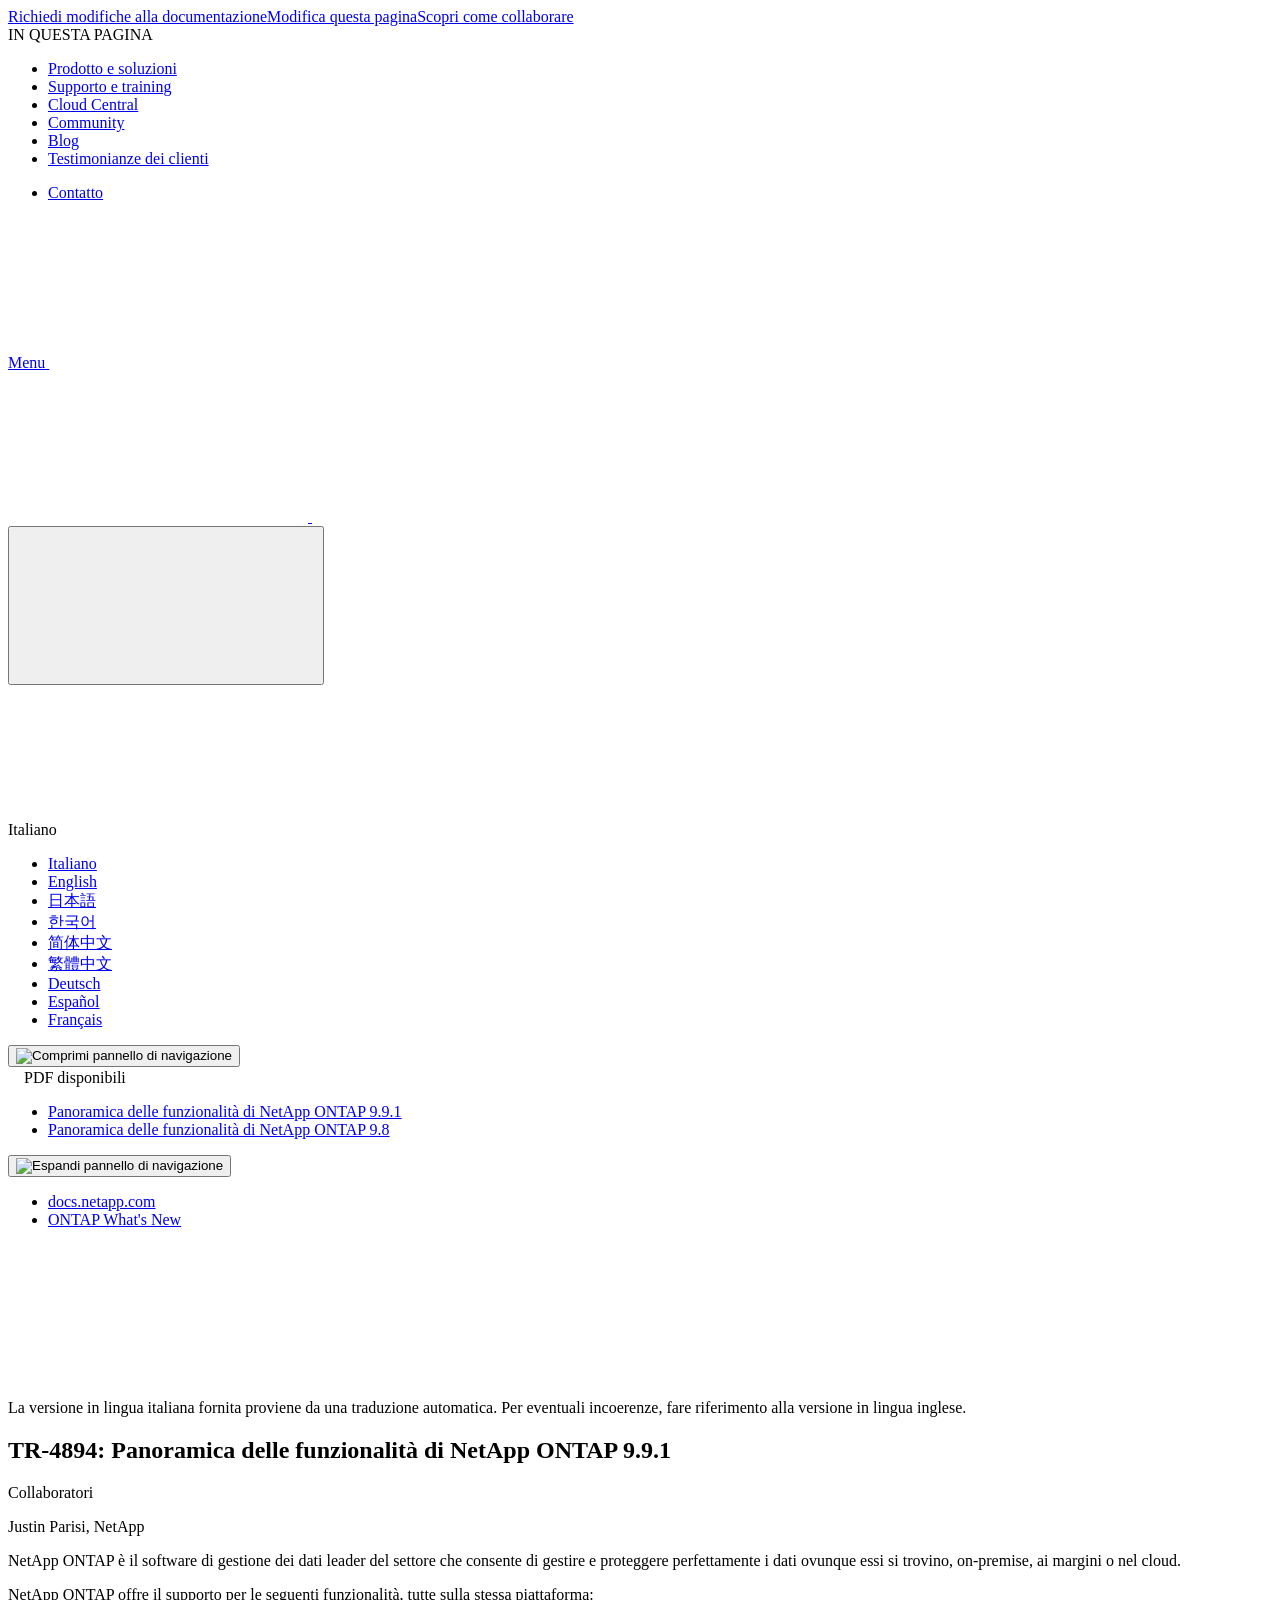
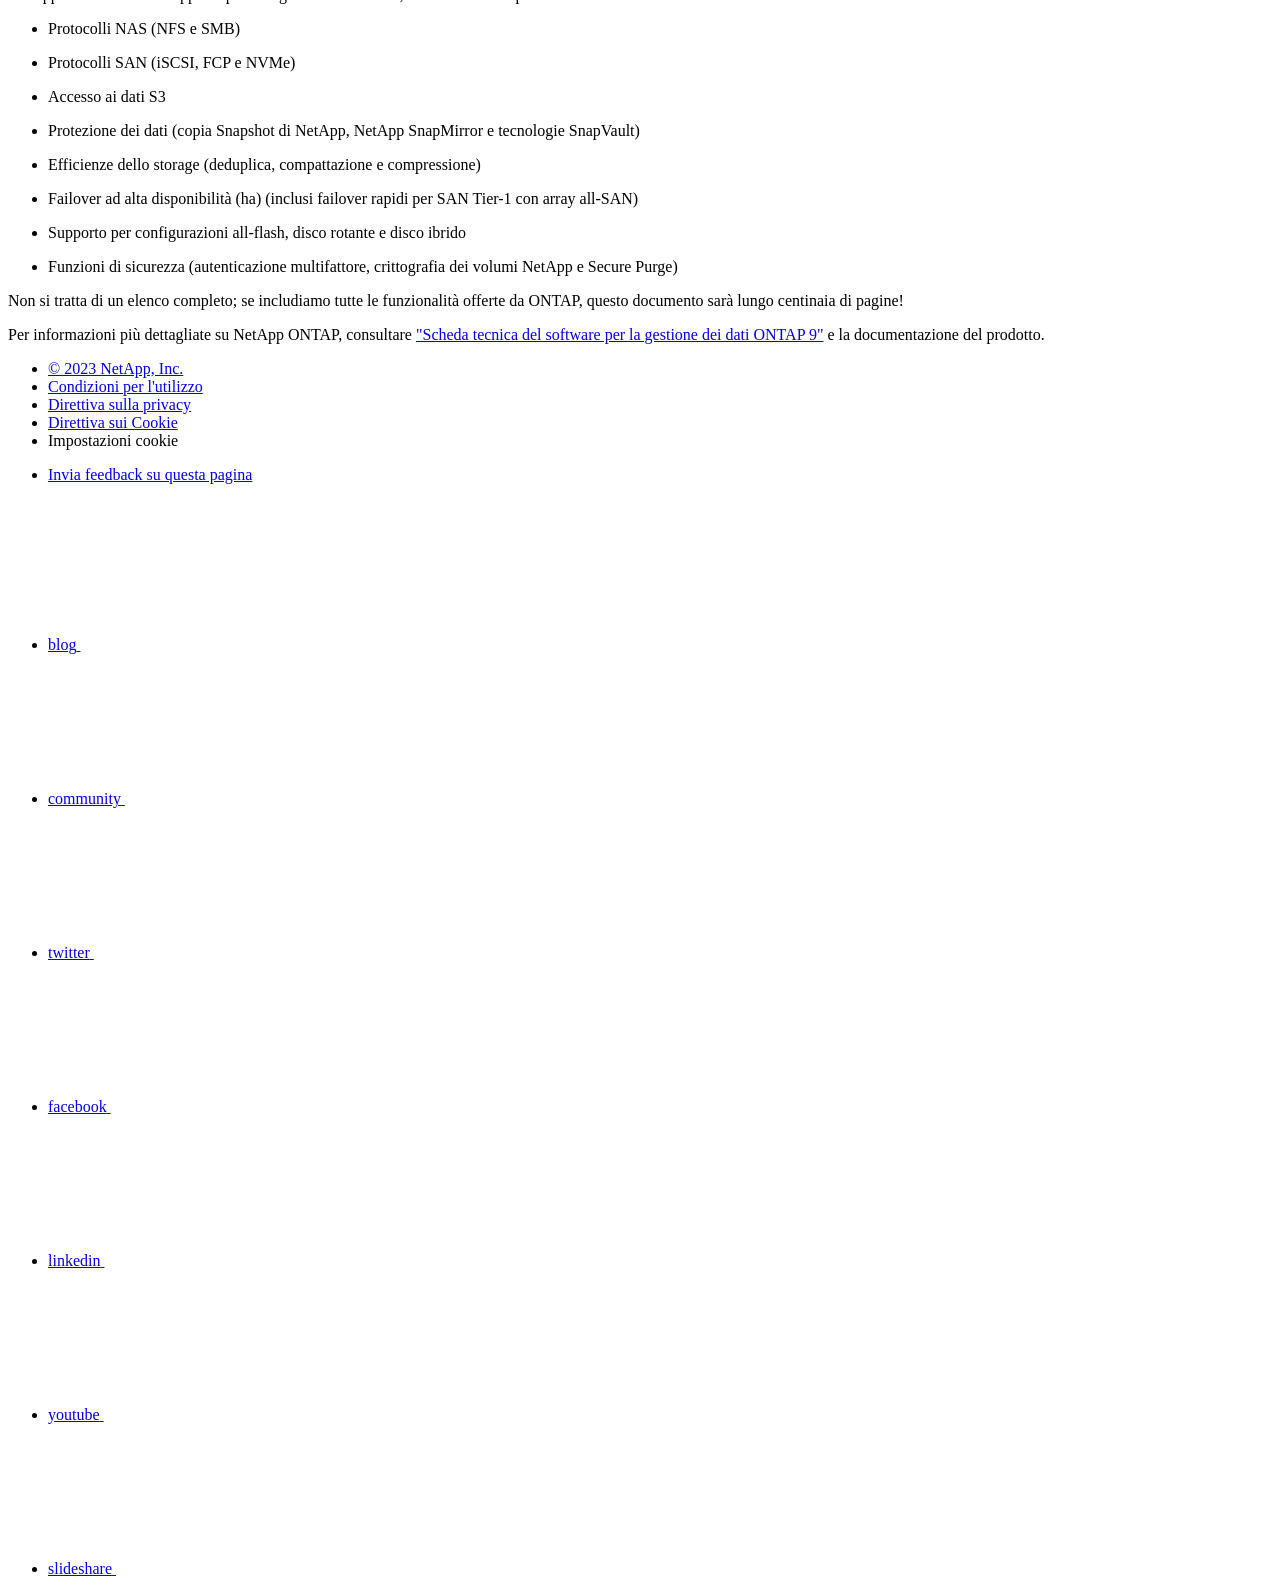
==== index.html @ e60eec19 "Deploying to gh-pages from  @ a486a0db57cb59895540d173d9fda326b588b126 🚀" ====
<!DOCTYPE html>
<html lang="it">
  <head class="at-element-marker">
  <title>TR-4894: Panoramica delle funzionalità di NetApp ONTAP 9.9.1</title>
  <meta charset="utf-8">
  <meta http-equiv="x-ua-compatible" content="ie=edge,chrome=1">
  <meta http-equiv="language" content="en">
  <meta name="viewport" content="width=device-width, initial-scale=1">
  <meta property="og:title" content="TR-4894: Panoramica delle funzionalità di NetApp ONTAP 9.9.1" />
	<meta property="og:type" content="website" />
	<meta property="og:url" content="https://docs.netapp.com/it-it/ontap-whatsnew/index.html" />
	<meta property="og:description" content="NetApp ONTAP è il software di gestione dei dati leader del settore che consente di gestire e proteggere perfettamente i dati ovunque essi si trovino, on-prem..." />
  <meta property="og:image" content="https://docs.netapp.com/it-it/ontap-whatsnew/images/logo-tophat-social.png" />
  <meta property="og:image:alt" content="NetApp Logo" />
  <meta name="format-detection" content="telephone=no">
  <meta http-equiv="Content-Type" content="text/html; charset=utf-8">
  <meta http-equiv="encoding" content="utf-8">
  <meta http-equiv="nss-type" content="Product Documentation"/>
  <meta http-equiv="nss-subtype" content="User Guide"/><meta name="description" content="NetApp ONTAP è il software di gestione dei dati leader del settore che consente di gestire e proteggere perfettamente i dati ovunque essi si trovino, on-prem...">
  <meta name="keywords" content=" TR-4894, Introduction, NAS, SAN, S3, Snapshot, SnapMirror, SnapVault, HA"><!-- Icons -->
  <link rel="icon" href="/it-it/ontap-whatsnew/images/favicon.ico" type="image/x-icon">

  <!-- RSS Feed --><!-- CSS Definitions: NetApp CSS should be defined after generic css -->

  <!-- Elastic Search -->
  <link rel="stylesheet" href="//cdn.jsdelivr.net/searchkit/0.10.0/theme.css">

  <!-- Combined CSS -->
  <link rel="stylesheet" type="text/css" href="/it-it/ontap-whatsnew/css/netappdocs.css">

  
  <link rel="stylesheet" href="/it-it/ontap-whatsnew/css/landing-page.css" type="text/css">
  <link rel="stylesheet" href="/it-it/ontap-whatsnew/css/tabbed-blocks.css" type="text/css">
  <!-- Canonical url -->
  <link rel="canonical" href="https://docs.netapp.com/it-it/ontap-whatsnew/" />
  <link rel="alternate" hreflang="x-default" href="https://docs.netapp.com/us-en/ontap-whatsnew/" />
  <link rel="alternate" hreflang="it" href="https://docs.netapp.com/it-it/ontap-whatsnew/" />
  <link rel="alternate" hreflang="en" href="https://docs.netapp.com/us-en/ontap-whatsnew/" />
  <link rel="alternate" hreflang="ja" href="https://docs.netapp.com/ja-jp/ontap-whatsnew/" />
  <link rel="alternate" hreflang="ko" href="https://docs.netapp.com/ko-kr/ontap-whatsnew/" />
  <link rel="alternate" hreflang="zh-Hans" href="https://docs.netapp.com/zh-cn/ontap-whatsnew/" />
  <link rel="alternate" hreflang="zh-Hant" href="https://docs.netapp.com/zh-tw/ontap-whatsnew/" />
  <link rel="alternate" hreflang="de" href="https://docs.netapp.com/de-de/ontap-whatsnew/" />
  <link rel="alternate" hreflang="es" href="https://docs.netapp.com/es-es/ontap-whatsnew/" />
  <link rel="alternate" hreflang="fr" href="https://docs.netapp.com/fr-fr/ontap-whatsnew/" />
  <link rel='stylesheet' href='/it-it/ontap-whatsnew/css/na-feature.css' type='text/css'><!-- Top level site integrations --><script>
    function addAdobeLaunch(adobeId) {
      var head = document.getElementsByTagName('head')[0];
      var adobe = document.createElement("script");
      adobe.type = "text/plain";
      adobe.className = "optanon-category-C0002";
      adobe.src = "//assets.adobedtm.com/60287eadf1ee/c284da483c83/"+adobeId+".min.js";
      head.appendChild(adobe);
    }

    function addGoogleAnalytics(gtagId) {
      var google = document.createElement("script");
      google.type = "text/plain";
      google.className = "optanon-category-C0002";
      google.src = "https://www.googletagmanager.com/gtag/js?id="+gtagId;
      var head = document.getElementsByTagName('head')[0];
      head.appendChild(google);

      window.dataLayer = window.dataLayer || [];
      function gtag(){dataLayer.push(arguments);}
      gtag('js', new Date());
      gtag('config', gtagId);
    }

    function addConsent(consentId) {
      var head = document.getElementsByTagName('head')[0];
      var onetrustConsent = document.createElement("script");
      onetrustConsent.type = "text/javascript";
      onetrustConsent.src = "https://cdn.cookielaw.org/consent/"+consentId+"/OtAutoBlock.js";
      head.appendChild(onetrustConsent);

      var onetrustScript = document.createElement("script");
      onetrustScript.type = "text/javascript";
      onetrustScript.src = "https://cdn.cookielaw.org/scripttemplates/otSDKStub.js";
      onetrustScript.charset = "UTF-8";
      onetrustScript.dataset.documentLanguage = "true";
      onetrustScript.dataset.domainScript = consentId;
      head.appendChild(onetrustScript);
    }addConsent("72570c5c-fe30-465f-b0e0-b77f7fb4ae34");
    addAdobeLaunch("launch-e9ff3acac59f");
    addGoogleAnalytics("UA-81697994-3");function OptanonWrapper() { }
  </script>
  <script src="https://cdnjs.cloudflare.com/ajax/libs/jquery/2.1.4/jquery.min.js"></script>
  <script src="https://cdnjs.cloudflare.com/ajax/libs/jquery-cookie/1.4.1/jquery.cookie.min.js"></script>

  <!-- Used for Product Family Page Sidebar Visibility --><!-- Used to import Promise for IE. Required for SearchKit -->
  <script src="https://cdnjs.cloudflare.com/ajax/libs/bluebird/3.3.5/bluebird.min.js"></script><script src='/it-it/ontap-whatsnew/js/na-search.js'></script><script src='/it-it/ontap-whatsnew/js/na-pagenav.js'></script><script src='/it-it/ontap-whatsnew/js/na-utility.js'></script>
 <!--  
  <link rel='stylesheet' href='/it-it/ontap-whatsnew/css/prism.css' type='text/css'>
  <link rel='stylesheet' href='/it-it/ontap-whatsnew/css/prism-netapp.css' type='text/css'>
 -->

  <!-- <script src='/it-it/ontap-whatsnew/js/na-utility.js'></script> -->
  <script src='/it-it/ontap-whatsnew/js/clouddocs.js'></script>
  <script src='/it-it/ontap-whatsnew/js/jquery.navgoco.min.js'></script>
  <script src="https://maxcdn.bootstrapcdn.com/bootstrap/3.3.7/js/bootstrap.min.js" integrity="sha384-Tc5IQib027qvyjSMfHjOMaLkfuWVxZxUPnCJA7l2mCWNIpG9mGCD8wGNIcPD7Txa" crossorigin="anonymous"></script>
  <!-- <script src='/it-it/ontap-whatsnew/js/toc.js'></script> -->
  <!-- <script src='/it-it/ontap-whatsnew/js/customscripts.js'></script> --><script>
      $(document).ready(function() {
          
          var collapseOnInit = true;
          

          var navSettings = {
              "caretHtml": '',
              "accordion": collapseOnInit,
              "openClass": 'active', // open
              "save": false, // leave false or nav highlighting doesn't work right
              "cookie": {
                  "name": 'navgoco',
                  "expires": false,
                  "path": '/'
              },
              "slide": {
                  "duration": 400,
                  "easing": 'swing'
              }
          };

          // Initialize navgoco with default options
          $("#mysidebar").navgoco(navSettings);
          

          $("#collapseAll").click(function(e) {
              e.preventDefault();
              $("#mysidebar").navgoco('toggle', false);
          });

          $("#expandAll").click(function(e) {
              e.preventDefault();
              $("#mysidebar").navgoco('toggle', true);
          });

          $(".sidebar-nav-container").on("scroll", function() {
            $.cookie("sidebarScroll", $(".sidebar-nav-container").scrollTop(), {
              path    : "/it-it/ontap-whatsnew"  
            });
          });
          $(function() {
            if ($.cookie("sidebarScroll")) {
              $(".sidebar-nav-container").scrollTop($.cookie("sidebarScroll"));
            }
          });

      });

  </script>
  <script>
      $(document).ready(function() {
          $("#tg-sb-link").click(function() {
              $("#tg-sb-sidebar").toggle();
              $("#tg-sb-content").toggleClass('col-md-9');
              $("#tg-sb-content").toggleClass('col-md-12');
              $("#tg-sb-icon").toggleClass('fa-toggle-on');
              $("#tg-sb-icon").toggleClass('fa-toggle-off');
          });
      });
  </script>
  <script src='/it-it/ontap-whatsnew/js/custom-dropdown.js'></script>
  <script src='/it-it/ontap-whatsnew/js/FileSaver.min.js'></script>
  <script src='/it-it/ontap-whatsnew/js/jszip-utils.min.js'></script>
  <script src='/it-it/ontap-whatsnew/js/jszip.min.js'></script>
  <!-- <script src='/it-it/ontap-whatsnew/js/pdf-ux.js'></script> -->
</head>


  <body class role="document" data-flavor="">
    <div id="page" class="n-off-canvas-menu">
      <div class="n-off-canvas-menu__menu"><!--TODO: Add offcanvas code --></div>
      <div class="n-off-canvas-menu__content-wrap">
        <header class="site-header" id="banner">
  
  <!-- Start Page Toolbar -->
  
  <div class="page-nav-toolbar"><div class="page-nav-contribute"><a target="_blank" href="https://github.com/NetAppDocs/ontap-whatsnew.it-it/issues/new?template=new-from-page.yml&page-url=https://docs.netapp.com/it-it/ontap-whatsnew/index.html&page-title=TR-4894: Panoramica delle funzionalità di NetApp ONTAP 9.9.1" class="page-nav-contribute-link" role="button"><img src="/it-it/ontap-whatsnew/images/discuss-sm.svg" alt="" class="github-icon" />Richiedi modifiche alla documentazione</a><a target="_blank" href="https://github.com/NetAppDocs/ontap-whatsnew/blob/main/index.adoc" class="page-nav-contribute-link" role="button"><img src="/it-it/ontap-whatsnew/images/edit-sm.svg" alt="" class="github-icon" />Modifica questa pagina</a><a target="_blank" href="https://docs.netapp.com/us-en/contribute/" class="page-nav-contribute-link"  ><img src="/it-it/ontap-whatsnew/images/article-sm.svg" alt="" class="github-icon" />Scopri come collaborare</a></div>
    <div class="page-nav-container">
      <nav class="page-nav-fixed">
        <div class="page-nav-title">IN QUESTA PAGINA</div>
        <div class="page-nav-links">
          <ul class="page-nav-inner" id="page-menu"></ul>
        </div>
      </nav>
    </div>
  </div>
  
  
  <!-- Start top_hat -->
  <div class="n-top-hat">
    <div class="n-container">
      <div class="n-top-hat__cross-property-nav">
        <ul class="n-top-hat__list">
          <li class="n-top-hat__list-item">
            <a href="https://www.netapp.com/products-a-z/" class="n-top-hat__link">Prodotto e soluzioni</a>
          </li>
          <li class="n-top-hat__list-item">
            <a href="https://www.netapp.com/support-and-training/netapp-university/" class="n-top-hat__link">Supporto e training</a>
          </li>
          <li class="n-top-hat__list-item">
            <a href="https://cloud.netapp.com" class="n-top-hat__link">Cloud Central</a>
          </li>
          <li class="n-top-hat__list-item">
            <a href="https://community.netapp.com/" class="n-top-hat__link">Community</a>
          </li>
          <li class="n-top-hat__list-item">
            <a href="https://blog.netapp.com/" class="n-top-hat__link">Blog</a>
          </li>
          <li class="n-top-hat__list-item">
            <a href="https://customers.netapp.com/en/" class="n-top-hat__link">Testimonianze dei clienti</a>
          </li>
        </ul>
      </div>
      <div class="n-top-hat__utils">
        <ul class="n-top-hat__list">
          <li class="n-top-hat__list-item">
            <a href="https://www.netapp.com/company/contact-us/" target="_self" class="n-top-hat__link" data-ntap-ui="contact-us">Contatto</a>
          </li>
        </ul>
      </div>
    </div>
  </div>
  <!-- End top_hat -->

  <!-- Start property bar -->
  <style>
    .n-property-navigation-bar__menus--desktop-experience .n-menu--mega__default-content__heading span {
    color: #34B0FF;
    }
  </style>
  <div class="n-property-bar " data-ntap-ui="sticky-nav">
    <div class="n-property-bar__inner-wrap">
      <div class="n-property-bar__menu-toggle">
        <a href="#" class="n-property-bar__menu-toggle-link">
          <span class="n-property-bar__menu-toggle-text">Menu</span>
          <svg class="n-icon-bars n-property-bar__menu-toggle-icon" aria-labelledby="title">
            <title>bars</title>
            <use xlink:href="/it-it/ontap-whatsnew/images/sprite.svg#bars"></use>
          </svg>
        </a>
      </div>
      <div class="n-property-bar__property-mark ">
        <a href="https://www.netapp.com" class="n-property-bar__property-link">
          <div class="n-property-bar__logo">
            <svg class="n-icon-netapp-mark n-icon-netapp-mark n-property-bar__netapp-mark-icon" aria-labelledby="title">
              <title>netapp-mark</title>
              <use xlink:href="/it-it/ontap-whatsnew/images/sprite.svg#netapp-mark"></use>
            </svg>
            <svg class="n-icon-netapp-logo n-property-bar__logo-svg" aria-labelledby="title">
              <title>netapp-logo</title>
              <use xlink:href="/it-it/ontap-whatsnew/images/sprite.svg#netapp-logo"></use>
            </svg>
          </div>
        </a>
      </div>

      
      
      
      <div class="search-property-bar">
        <div id="search-demo-container" class="searchbox n-property-bar__search">
          <div id="react-search" 
          data-search-html="/it-it/ontap-whatsnew/search.html"
          data-type="widget" 
          data-placeholder="Esplora la documentazione"
          data-no-results-found="Nessun risultato per {query}"
          data-did-you-mean="Cerca {suggestion}."
          data-no-results-found-did-you-mean="Nessun risultato per {query}. Intendi {suggestion}?"
          data-results-found="{hitCount} risultati trovati"
          data-error-message="Si è verificato un problema durante il recupero dei risultati. Riprova."
          data-error-reset="Reimposta ricerca"
          data-sk-es-pf-indexes=""
          data-flavor=""></div>
          <button class="n-property-bar__search-toggle-button" type="button">
            <svg class="n-icon-search n-property-bar__search-toggle-button-icon" aria-labelledby="title">
              <title>search</title>
              <use xmlns:xlink="http://www.w3.org/1999/xlink" xlink:href="/it-it/ontap-whatsnew/images/sprite.svg#search"></use>
            </svg>
          </button>
        </div>
      </div>
      
    </div>
  </div>
  <div class="n-property-bar__toolbar">
    <!-- Start Language Selector --><div id="language-dropdown" class="custom-dropdown custom-dropdown-lang">
      <div class="custom-dropdown-select custom-dropdown-select-lang">
      <span class="lang-name">Italiano</span>
          <svg class="n-globe__icon" aria-labelledby="title">
            <title>globe</title>
            <use xmlns:xlink="http://www.w3.org/1999/xlink" xlink:href="/it-it/ontap-whatsnew/images/sprite.svg#globe"></use>
          </svg>
        </button>
      </div>

      <ul class="custom-dropdown-menu"><li>
          <a href="https://docs.netapp.com/it-it/ontap-whatsnew/index.html" target="_self"><span translate="no" class="notranslate">Italiano</span></a>
        </li><li>
          <a href="https://docs.netapp.com/us-en/ontap-whatsnew/index.html" target="_self"><span translate="no" class="notranslate">English</span></a>
        </li><li>
          <a href="https://docs.netapp.com/ja-jp/ontap-whatsnew/index.html" target="_self"><span translate="no" class="notranslate">日本語</span></a>
        </li><li>
          <a href="https://docs.netapp.com/ko-kr/ontap-whatsnew/index.html" target="_self"><span translate="no" class="notranslate">한국어</span></a>
        </li><li>
          <a href="https://docs.netapp.com/zh-cn/ontap-whatsnew/index.html" target="_self"><span translate="no" class="notranslate">简体中文</span></a>
        </li><li>
          <a href="https://docs.netapp.com/zh-tw/ontap-whatsnew/index.html" target="_self"><span translate="no" class="notranslate">繁體中文</span></a>
        </li><li>
          <a href="https://docs.netapp.com/de-de/ontap-whatsnew/index.html" target="_self"><span translate="no" class="notranslate">Deutsch</span></a>
        </li><li>
          <a href="https://docs.netapp.com/es-es/ontap-whatsnew/index.html" target="_self"><span translate="no" class="notranslate">Español</span></a>
        </li><li>
          <a href="https://docs.netapp.com/fr-fr/ontap-whatsnew/index.html" target="_self"><span translate="no" class="notranslate">Français</span></a>
        </li></ul>
    </div>
    <!-- End Language Selector -->

    <div class="n-property-bar__cta"></div>
  </div>
  <!-- End property bar -->
</header>


        <main id="n-main-content" class="n-main-content">
          <!-- Start Documentation Content -->
<div class="ie-main">
  <!-- Sidebar Column -->
  
  <div class="col-md-3" id="sidebar-height">
      <button id="btn-sidebar-collapse" onclick="hideSidebar()"><img src="/it-it/ontap-whatsnew/images/collapse.png" alt="Comprimi pannello di navigazione"></button>
      <div class="n-pdf-header">
  <a id="toggleButtonPdf" class="n-pdf-button" type="button">
    <img src="/it-it/ontap-whatsnew/images/pdf.png" alt="" width="16" height="16"/>PDF disponibili<span>
    </span>
  </a>
</div>
<div class="n-pdf-body-container">
  <ul id="toggleContainerPdf" class="n-pdf-body" style="display:none;"><li class="pdf-ux-container">
        
        
        
        <a target="_blank" href="/it-it/ontap-whatsnew/pdfs/fullsite-sidebar/TR_4894__Panoramica_delle_funzionalità_di_NetApp_ONTAP_9_9_1.pdf" >
          <img src="/it-it/ontap-whatsnew/images/pdf.png" alt="" width="16" height="16"/>PDF del sito di questa documentazione</a>

    
      <ul class="subfolders" style="display:none;">
        <li class="pdf-ux-container">
          
          
          
          <a target="_blank" 
            
              href="/it-it/ontap-whatsnew/pdfs/sidebar/Panoramica_delle_funzionalità_di_NetApp_ONTAP_9_9_1.pdf" 
            
          >
            <img src="/it-it/ontap-whatsnew/images/pdf.png" alt="" width="16" height="16"/>
            Panoramica delle funzionalità di NetApp ONTAP 9.9.1
          </a>
          










        </li>
      </ul>
    

  



    
      <ul class="subfolders" style="display:none;">
        <li class="pdf-ux-container">
          
          
          
          <a target="_blank" 
            
              href="/it-it/ontap-whatsnew/pdfs/sidebar/Panoramica_delle_funzionalità_di_NetApp_ONTAP_9_8.pdf" 
            
          >
            <img src="/it-it/ontap-whatsnew/images/pdf.png" alt="" width="16" height="16"/>
            Panoramica delle funzionalità di NetApp ONTAP 9.8
          </a>
          












        </li>
      </ul>
    

  

</li></ul>
  <div class="zip-pdf-link-container" style="display: none;">   
    <a href="#" id="zipPdf">
      <img src="/it-it/ontap-whatsnew/images/pdf-zip.png" alt="" width="16" height="16"/>
      <pre>Raccolta di documenti PDF separati<span class="zip-size"></span></pre>
    </a><div id="zip-link-popup" class="hide">
    <div class="inner-modal">
        <div class="downloading-progress">
            <div class="spinner"></div>
            <h1>Creating your file...</h1>
            <div>This may take a few minutes. Thanks for your patience.</div>
            <button class="cancel-download-btn" type="button">Cancel</button>
        </div>
        <div class="download-complete hide">
            <div class="done-icon">
                <svg xmlns="http://www.w3.org/2000/svg" width="24" height="24" viewBox="0 0 24 24"><path d="M20.285 2l-11.285 11.567-5.286-5.011-3.714 3.716 9 8.728 15-15.285z"/></svg>
            </div>
            <div>Your file is ready</div>
            <button class="cancel-download-btn" type="button">OK</button>
        </div>
    </div>
</div>
<script>
    $(".cancel-download-btn").click(function(){
        $("#zip-link-popup").addClass("hide");
        $("#zip-link-popup .downloading-progress").removeClass("hide");
        $("#zip-link-popup .download-complete").addClass("hide");
    });
</script></div>
</div>
<script>
  $("#toggleContainerPdf li.active:last-child").parents('ul.subfolders').toggle('display');
  $("#toggleButtonPdf").click(function () {
    $("#toggleContainerPdf").toggle('display');
    $(".n-pdf-body-container .zip-pdf-link-container").toggle('display');
  });
</script><div class="sidebar-nav-container" id="mysidebardiv">
  <ul id="mysidebar" class="nav"><li 
      data-pdf-exists="true" 
      data-pdf-filename="Panoramica delle funzionalità di NetApp ONTAP 9.9.1"
      data-li-level="1" 
      class="subfolders  active "
    ><a href="/it-it/ontap-whatsnew/index.html">
        <div class="na-navbar-padding"> Panoramica delle funzionalità di NetApp ONTAP 9.9.1</div>
      </a>
      <ul style="display: none;">
        <li 
      data-pdf-exists="true" 
      data-pdf-filename="Miglioramenti di System Manager"
      data-li-level="2#" 
      class=" "
    ><a class="na-navbar-padding" href="/it-it/ontap-whatsnew/ontap991fo_system_manager_enhancements.html">
        Miglioramenti di System Manager
      </a></li><li 
      data-pdf-exists="true" 
      data-pdf-filename="Miglioramenti SAN"
      data-li-level="2#" 
      class=" "
    ><a class="na-navbar-padding" href="/it-it/ontap-whatsnew/ontap991fo_san_enhancements.html">
        Miglioramenti SAN
      </a></li><li 
      data-pdf-exists="true" 
      data-pdf-filename="Miglioramenti alla protezione dei dati"
      data-li-level="2#" 
      class=" "
    ><a class="na-navbar-padding" href="/it-it/ontap-whatsnew/ontap991fo_data_protection_enhancements.html">
        Miglioramenti alla protezione dei dati
      </a></li><li 
      data-pdf-exists="true" 
      data-pdf-filename="Altre importanti aggiunte"
      data-li-level="2#" 
      class=" "
    ><a class="na-navbar-padding" href="/it-it/ontap-whatsnew/ontap991fo_other_major_additions.html">
        Altre importanti aggiunte
      </a></li><li 
      data-pdf-exists="true" 
      data-pdf-filename="Risorse tecniche"
      data-li-level="2#" 
      class=" "
    ><a class="na-navbar-padding" href="/it-it/ontap-whatsnew/ontap991fo_technical_resources.html">
        Risorse tecniche
      </a></li></ul></li><li 
      data-pdf-exists="true" 
      data-pdf-filename="Panoramica delle funzionalità di NetApp ONTAP 9.8"
      data-li-level="1" 
      class="subfolders "
    ><a href="/it-it/ontap-whatsnew/ontap98fo_netapp_ontap.html">
        <div class="na-navbar-padding"> Panoramica delle funzionalità di NetApp ONTAP 9.8</div>
      </a>
      <ul style="display: none;">
        <li 
      data-pdf-exists="true" 
      data-pdf-filename="Miglioramenti alla semplicità"
      data-li-level="2#" 
      class=" "
    ><a class="na-navbar-padding" href="/it-it/ontap-whatsnew/ontap98fo_simplicity_enhancements.html">
        Miglioramenti alla semplicità
      </a></li><li 
      data-pdf-exists="true" 
      data-pdf-filename="Protocolli dati"
      data-li-level="2#" 
      class=" "
    ><a class="na-navbar-padding" href="/it-it/ontap-whatsnew/ontap98fo_data_protocols.html">
        Protocolli dati
      </a></li><li 
      data-pdf-exists="true" 
      data-pdf-filename="Efficienza dello storage"
      data-li-level="2#" 
      class=" "
    ><a class="na-navbar-padding" href="/it-it/ontap-whatsnew/ontap98fo_storage_efficiencies.html">
        Efficienza dello storage
      </a></li><li 
      data-pdf-exists="true" 
      data-pdf-filename="Protezione dei dati"
      data-li-level="2#" 
      class=" "
    ><a class="na-navbar-padding" href="/it-it/ontap-whatsnew/ontap98fo_data_protection.html">
        Protezione dei dati
      </a></li><li 
      data-pdf-exists="true" 
      data-pdf-filename="Virtualizzazione VMware"
      data-li-level="2#" 
      class=" "
    ><a class="na-navbar-padding" href="/it-it/ontap-whatsnew/ontap98fo_vmware_virtualization.html">
        Virtualizzazione VMware
      </a></li><li 
      data-pdf-exists="true" 
      data-pdf-filename="Risorse tecniche"
      data-li-level="2#" 
      class=" "
    ><a class="na-navbar-padding" href="/it-it/ontap-whatsnew/ontap98fo_technical_resources.html">
        Risorse tecniche
      </a></li></ul></li></ul>
</div>
<script>
  window.onscroll = () => {
    const value = -40 - (document.body.scrollHeight - (window.innerHeight + document.scrollingElement.scrollTop));
    
    document.getElementById("sidebar-height").style.bottom = Math.max(0,value) + "px";
};
</script>
<!-- this highlights the active parent class in the navgoco sidebar. this is critical so that the parent expands when you're viewing a page. This must appear below the sidebar code above. Otherwise, if placed inside customscripts.js, the script runs before the sidebar code runs and the class never gets inserted.-->
<script>$("li.active").parents('li').toggleClass("active");</script>
<script>$("#mysidebar li.active").parents('ul').css("display","block");</script>


  </div>
  

  <div class="ie-content-pane n-doc__component-detail-content n-doc__component-detail-content--show-code">
    <!-- Begin of page container --><article class="page-content" id="main">
      <div class="ie-utility">
  <button id="btn-sidebar-expand" onclick="showSidebar()"><img src="/it-it/ontap-whatsnew/images/expand.png" alt="Espandi pannello di navigazione"></button>
  <div class="ie-menu">
    <div class="n-breadcrumb">
      <ul class="n-breadcrumb__list">
        <li class="n-breadcrumb__list-item">
          <a href="https://docs.netapp.com">docs.netapp.com</a>
        </li>
        

        

        <li class="n-breadcrumb__list-item">
          <a href="/it-it/ontap-whatsnew/">ONTAP&nbsp;What's&nbsp;New</a>
        </li>

      </ul>
    </div>
    <div style="clear: both"></div><!-- Main needs to have height -->
  </div>
</div>

      <div class="ie-nmt-disclaimer">
  <span>
    <div class="ie-nmt-disclaimer-container">
      <div class="ie-nmt-disclaimer-icon">
        <svg class="luci-icon" aria-hidden="true">
          <use xlink:href="/it-it/ontap-whatsnew/images/sprite.svg#circle-info">
        </svg>
      </div>
      <div class="ie-nmt-disclaimer-content">
        <span> La versione in lingua italiana fornita proviene da una traduzione automatica. Per eventuali incoerenze, fare riferimento alla versione in lingua inglese. </span>
      </div>
      <div style="clear:both;"></div>
    </div>
  </span>
</div><div class="n-doc__component-detail-heading-wrap">
  <h1 class="n-doc__component-detail-heading">TR-4894: Panoramica delle funzionalità di NetApp ONTAP 9.9.1</h1>
</div>


<p class="page-details">
  

<span>Collaboratori
</span>


</p>

<div class="paragraph">
<p>Justin Parisi, NetApp</p>
</div>
<div class="paragraph">
<p>NetApp ONTAP è il software di gestione dei dati leader del settore che consente di gestire e proteggere perfettamente i dati ovunque essi si trovino, on-premise, ai margini o nel cloud.</p>
</div>
<div class="paragraph">
<p>NetApp ONTAP offre il supporto per le seguenti funzionalità, tutte sulla stessa piattaforma:</p>
</div>
<div class="ulist">
<ul>
<li>
<p>Protocolli NAS (NFS e SMB)</p>
</li>
<li>
<p>Protocolli SAN (iSCSI, FCP e NVMe)</p>
</li>
<li>
<p>Accesso ai dati S3</p>
</li>
<li>
<p>Protezione dei dati (copia Snapshot di NetApp, NetApp SnapMirror e tecnologie SnapVault)</p>
</li>
<li>
<p>Efficienze dello storage (deduplica, compattazione e compressione)</p>
</li>
<li>
<p>Failover ad alta disponibilità (ha) (inclusi failover rapidi per SAN Tier-1 con array all-SAN)</p>
</li>
<li>
<p>Supporto per configurazioni all-flash, disco rotante e disco ibrido</p>
</li>
<li>
<p>Funzioni di sicurezza (autenticazione multifattore, crittografia dei volumi NetApp e Secure Purge)</p>
</li>
</ul>
</div>
<div class="paragraph">
<p>Non si tratta di un elenco completo; se includiamo tutte le funzionalità offerte da ONTAP, questo documento sarà lungo centinaia di pagine!</p>
</div>
<div class="paragraph">
<p>Per informazioni più dettagliate su NetApp ONTAP, consultare <a href="https://www.netapp.com/pdf.html?item=/media/7413-ds-3231.pdf" target="_blank" rel="noopener">"Scheda tecnica del software per la gestione dei dati ONTAP 9"</a> e la documentazione del prodotto.</p>
</div>

    </article>
    <!-- Page Container -->
  </div>

  <div style="clear: both"></div><!-- Main needs to have height --></div>

        </main>

        <footer class="n-footer">
  <div class="n-footer__bottom">
    <div class="n-container">
      <div class="n-footer__bottom-left">
        <div class="n-footer__copyright">
          <ul class="n-footer__copyright-list">
            <li class="n-footer__copyright-link">
              <a href="https://www.netapp.com/company/legal/copyright/">© 2023 NetApp, Inc.</a>
            </li>
            <li class="n-footer__copyright-link">
              <a href="https://www.netapp.com/company/legal/terms-of-use/">Condizioni per l'utilizzo</a>
            </li>
            <li class="n-footer__copyright-link">
              <a href="https://www.netapp.com/company/legal/privacy-policy/">Direttiva sulla privacy</a>
            </li>
            <li class="n-footer__copyright-link">
              <a href="https://www.netapp.com/company/legal/cookie-policy/">Direttiva sui Cookie</a>
            </li>
            <li class="n-footer__copyright-link">
              <a class="ot-sdk-show-settings">Impostazioni cookie</a>
            </li>
          </ul>
        </div>
      </div>
      <div class="n-footer__bottom-right">
        <div class="n-footer__copyright">
          <ul class="n-footer__copyright-list">
            <li class="n-footer__copyright-link">
              <a target="_self" href="javascript:netapp_mailto()">Invia feedback su questa pagina</a>
            </li>
          </ul>
        </div>
        <div class="n-footer__social-links">
          <ul class="n-footer__social-link-list">
            <li class="n-footer__social-link-list-item">
              <a class="n-footer__social-link" data-ntap-social="follow-blog" href="https://blog.netapp.com"
                target="_blank" title="blog" alt="blog">
                <span class="n-footer__social-link-text">blog</span>
                <svg class="n-icon-blog n-footer__social-link-icon" aria-labelledby="title">
                  <title>blog@</title>
                  <use xmlns:xlink="http://www.w3.org/1999/xlink"
                    xlink:href="/it-it/ontap-whatsnew/images/sprite.svg#blog"></use>
                </svg>
              </a>
            </li>
            <li class="n-footer__social-link-list-item">
              <a class="n-footer__social-link" data-ntap-social="follow-community" href="https://community.netapp.com/"
                target="_blank" title="community" alt="community">
                <span class="n-footer__social-link-text">community</span>
                <svg class="n-icon-community n-footer__social-link-icon" aria-labelledby="title">
                  <title>community@</title>
                  <use xmlns:xlink="http://www.w3.org/1999/xlink"
                    xlink:href="/it-it/ontap-whatsnew/images/sprite.svg#comments"></use>
                </svg>
              </a>
            </li>
            <li class="n-footer__social-link-list-item">
              <a class="n-footer__social-link" data-ntap-social="follow-twitter" href="https://twitter.com/netapp"
                target="_blank" title="twitter" alt="twitter">
                <span class="n-footer__social-link-text">twitter</span>
                <svg class="n-icon-twitter n-footer__social-link-icon" aria-labelledby="title">
                  <title>twitter@</title>
                  <use xmlns:xlink="http://www.w3.org/1999/xlink"
                    xlink:href="/it-it/ontap-whatsnew/images/sprite.svg#twitter"></use>
                </svg>
              </a>
            </li>
            <li class="n-footer__social-link-list-item">
              <a class="n-footer__social-link" data-ntap-social="follow-facebook" href="https://www.facebook.com/NetApp"
                target="_blank" title="facebook" alt="facebook">
                <span class="n-footer__social-link-text">facebook</span>
                <svg class="n-icon-facebook n-footer__social-link-icon" aria-labelledby="title">
                  <title>facebook@</title>
                  <use xmlns:xlink="http://www.w3.org/1999/xlink"
                    xlink:href="/it-it/ontap-whatsnew/images/sprite.svg#facebook"></use>
                </svg>
              </a>
            </li>
            <li class="n-footer__social-link-list-item">
              <a class="n-footer__social-link" data-ntap-social="follow-linkedin"
                href="https://www.linkedin.com/company/netapp" target="_blank" title="linkedin" alt="linkedin">
                <span class="n-footer__social-link-text">linkedin</span>
                <svg class="n-icon-linkedin n-footer__social-link-icon" aria-labelledby="title">
                  <title>linkedin@</title>
                  <use xmlns:xlink="http://www.w3.org/1999/xlink"
                    xlink:href="/it-it/ontap-whatsnew/images/sprite.svg#linkedin"></use>
                </svg>
              </a>
            </li>
            <li class="n-footer__social-link-list-item">
              <a class="n-footer__social-link" data-ntap-social="follow-youtube"
                href="https://www.youtube.com/user/NetAppTV" target="_blank" title="youtube" alt="youtube">
                <span class="n-footer__social-link-text">youtube</span>
                <svg class="n-icon-youtube n-footer__social-link-icon" aria-labelledby="title">
                  <title>youtube@</title>
                  <use xmlns:xlink="http://www.w3.org/1999/xlink"
                    xlink:href="/it-it/ontap-whatsnew/images/sprite.svg#youtube"></use>
                </svg>
              </a>
            </li>
            <li class="n-footer__social-link-list-item">
              <a class="n-footer__social-link" data-ntap-social="follow-slideshare"
                href="https://www.slideshare.net/NetApp" target="_blank" title="slideshare" alt="slideshare">
                <span class="n-footer__social-link-text">slideshare</span>
                <svg class="n-icon-slideshare n-footer__social-link-icon" aria-labelledby="title">
                  <title>slideshare@</title>
                  <use xmlns:xlink="http://www.w3.org/1999/xlink"
                    xlink:href="/it-it/ontap-whatsnew/images/sprite.svg#slideshare"></use>
                </svg>
              </a>
            </li>
          </ul>
        </div>
      </div>
    </div>
  </div>
</footer>

      </div><!-- Elasticsearch JS -->
      <script type="text/javascript" src='/it-it/ontap-whatsnew/js/bundle.js'></script>

      <!-- Syntax Highlighting -->
      <script type="text/javascript" src='/it-it/ontap-whatsnew/js/prism.js'></script>
      <script type="text/javascript" src='/it-it/ontap-whatsnew/js/prism-curl.js'></script>
    </div>
    <script>
      document.body.offsetWidth=1903;
      cookieLaw = {}
      cookieLaw.euCountry = "US";
      cookieLaw.invoke = function(){return false;}
    </script>
    <script src='/it-it/ontap-whatsnew/js/tabbed-blocks.js'></script>
    <script src='/it-it/ontap-whatsnew/js/sidebar.js'></script>
  </body></html>
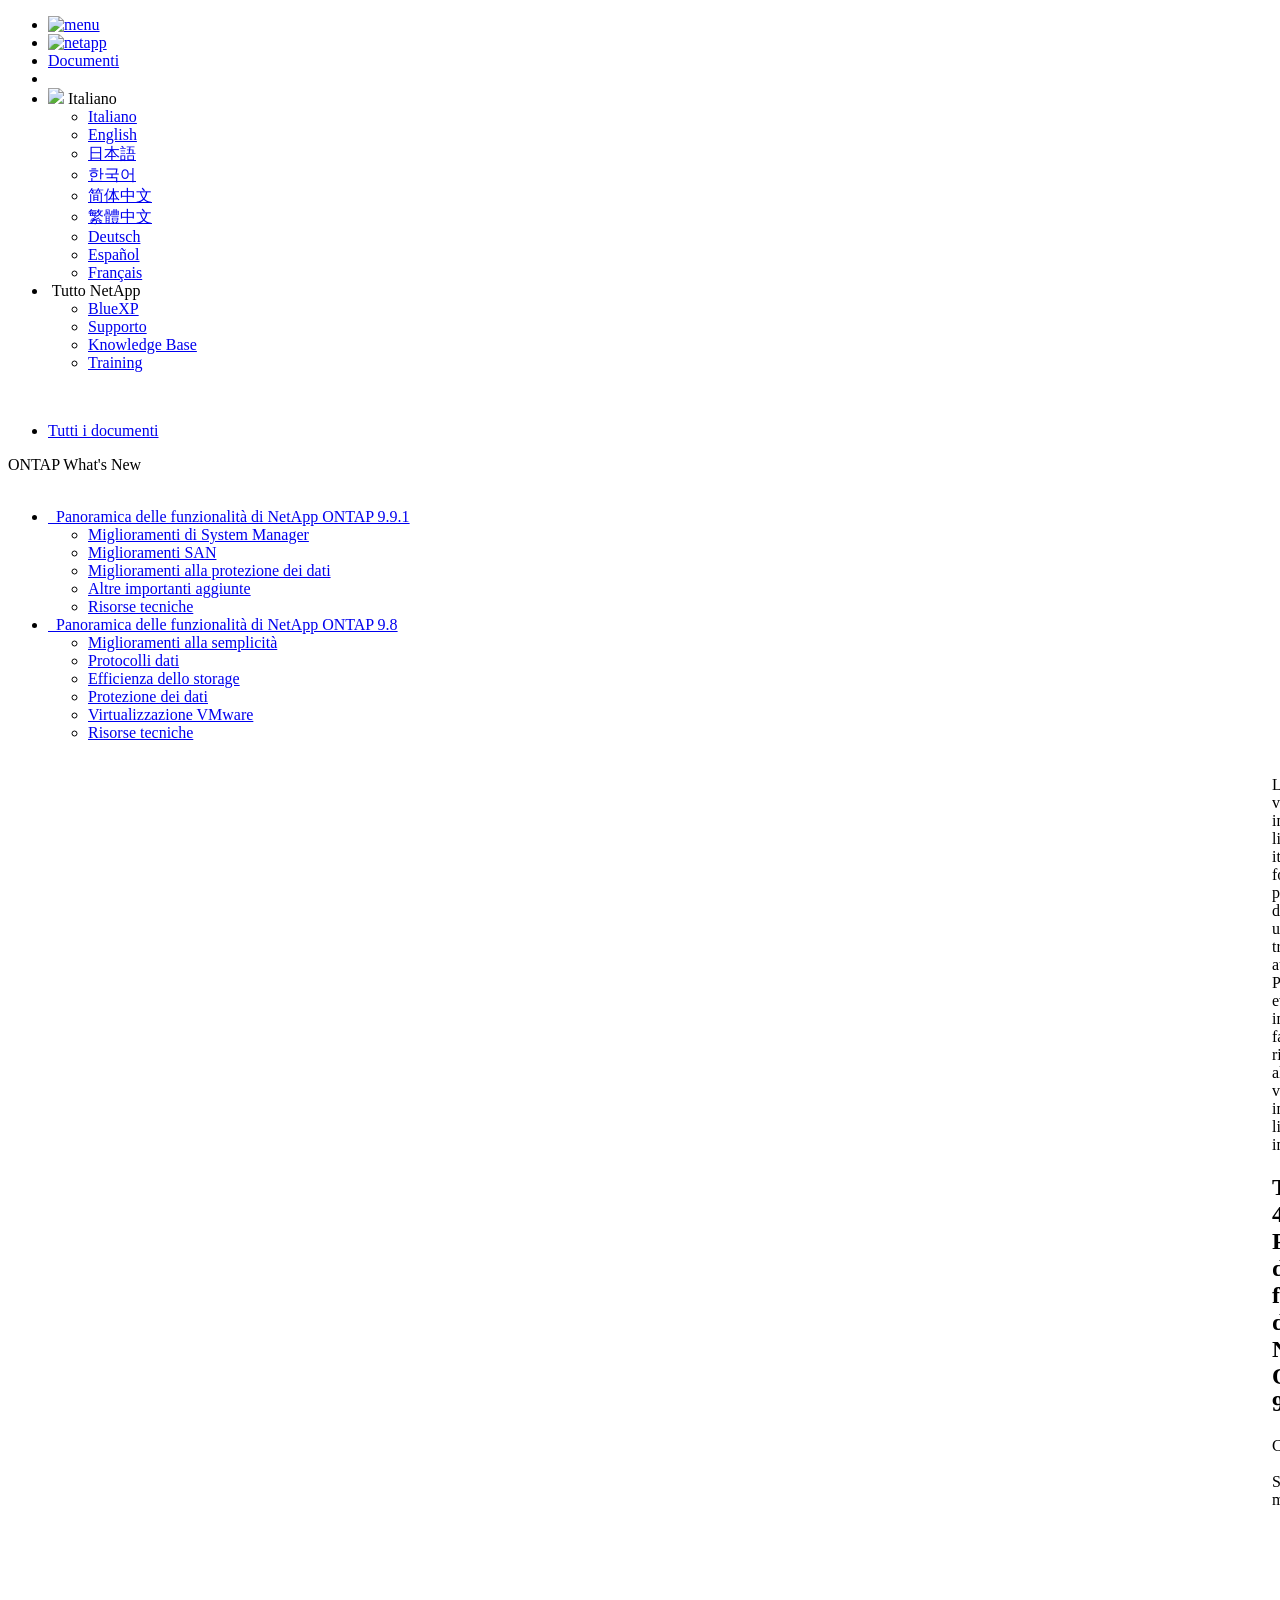
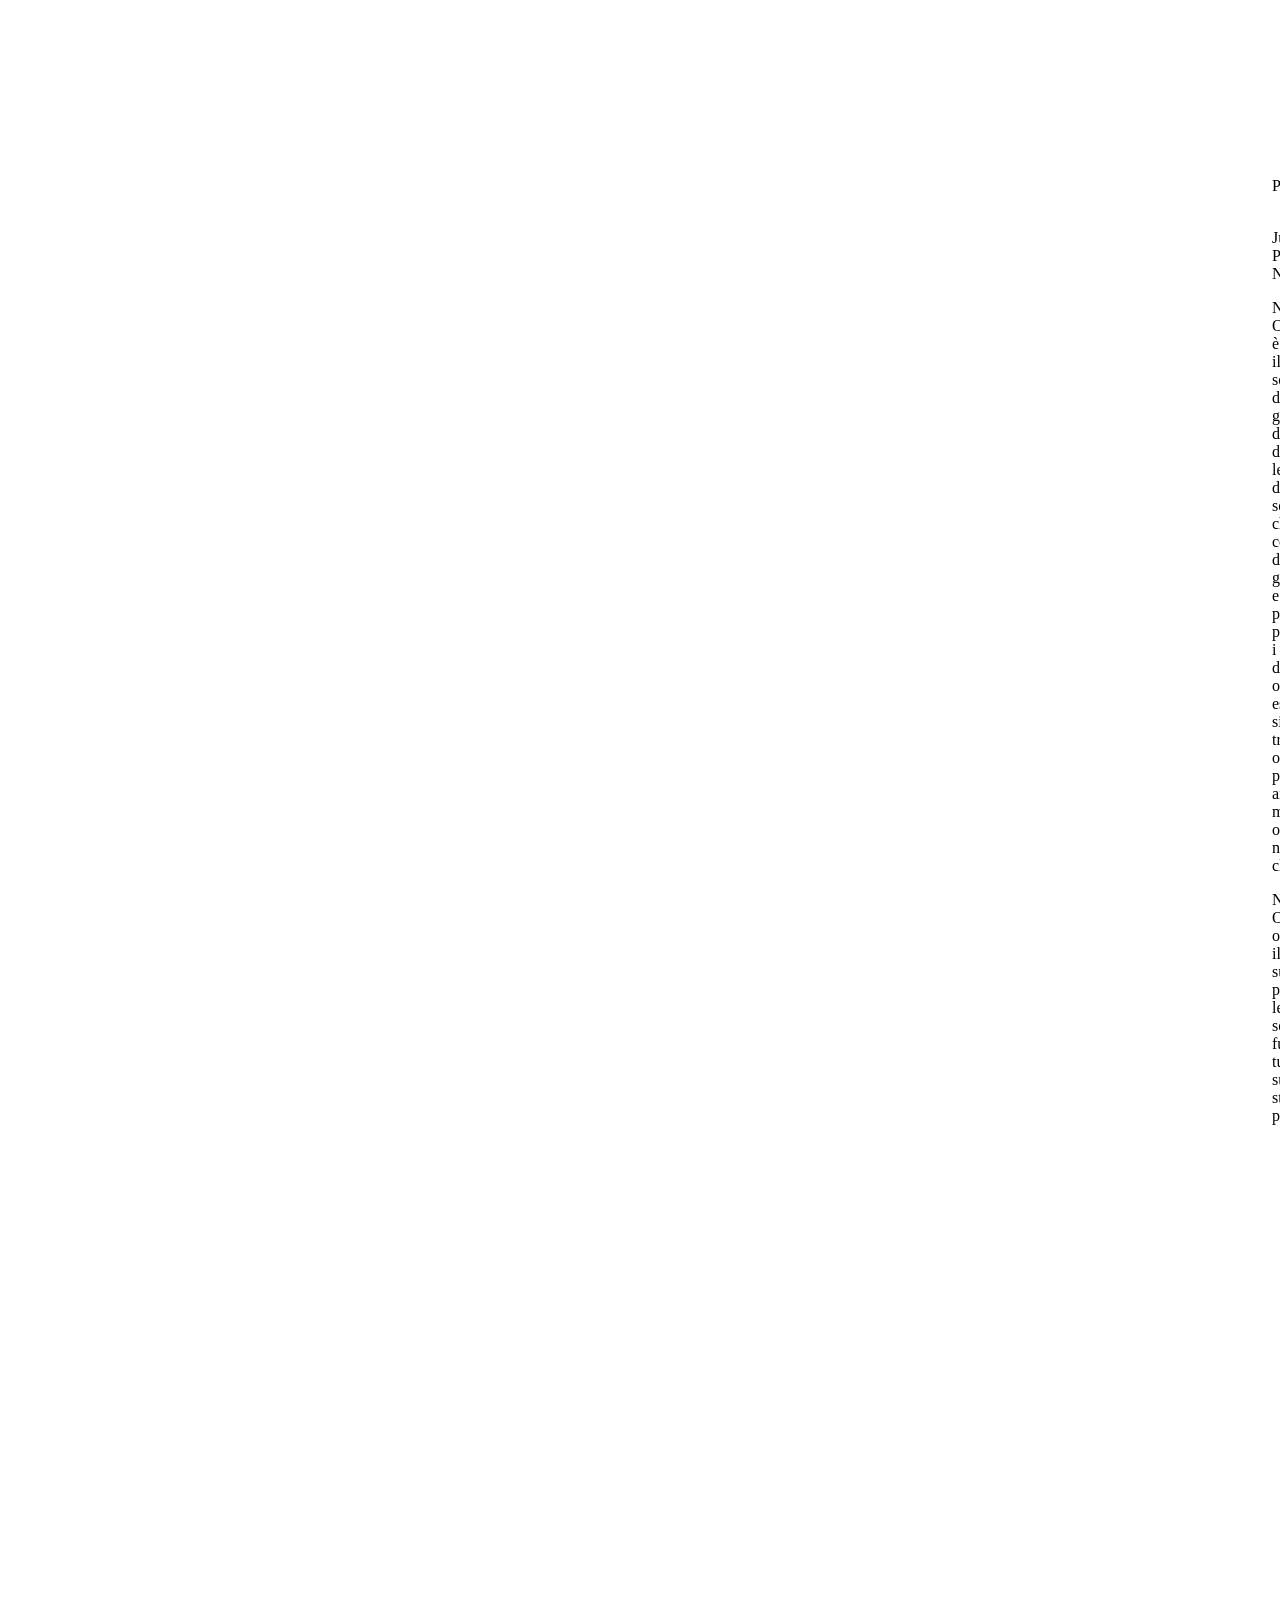
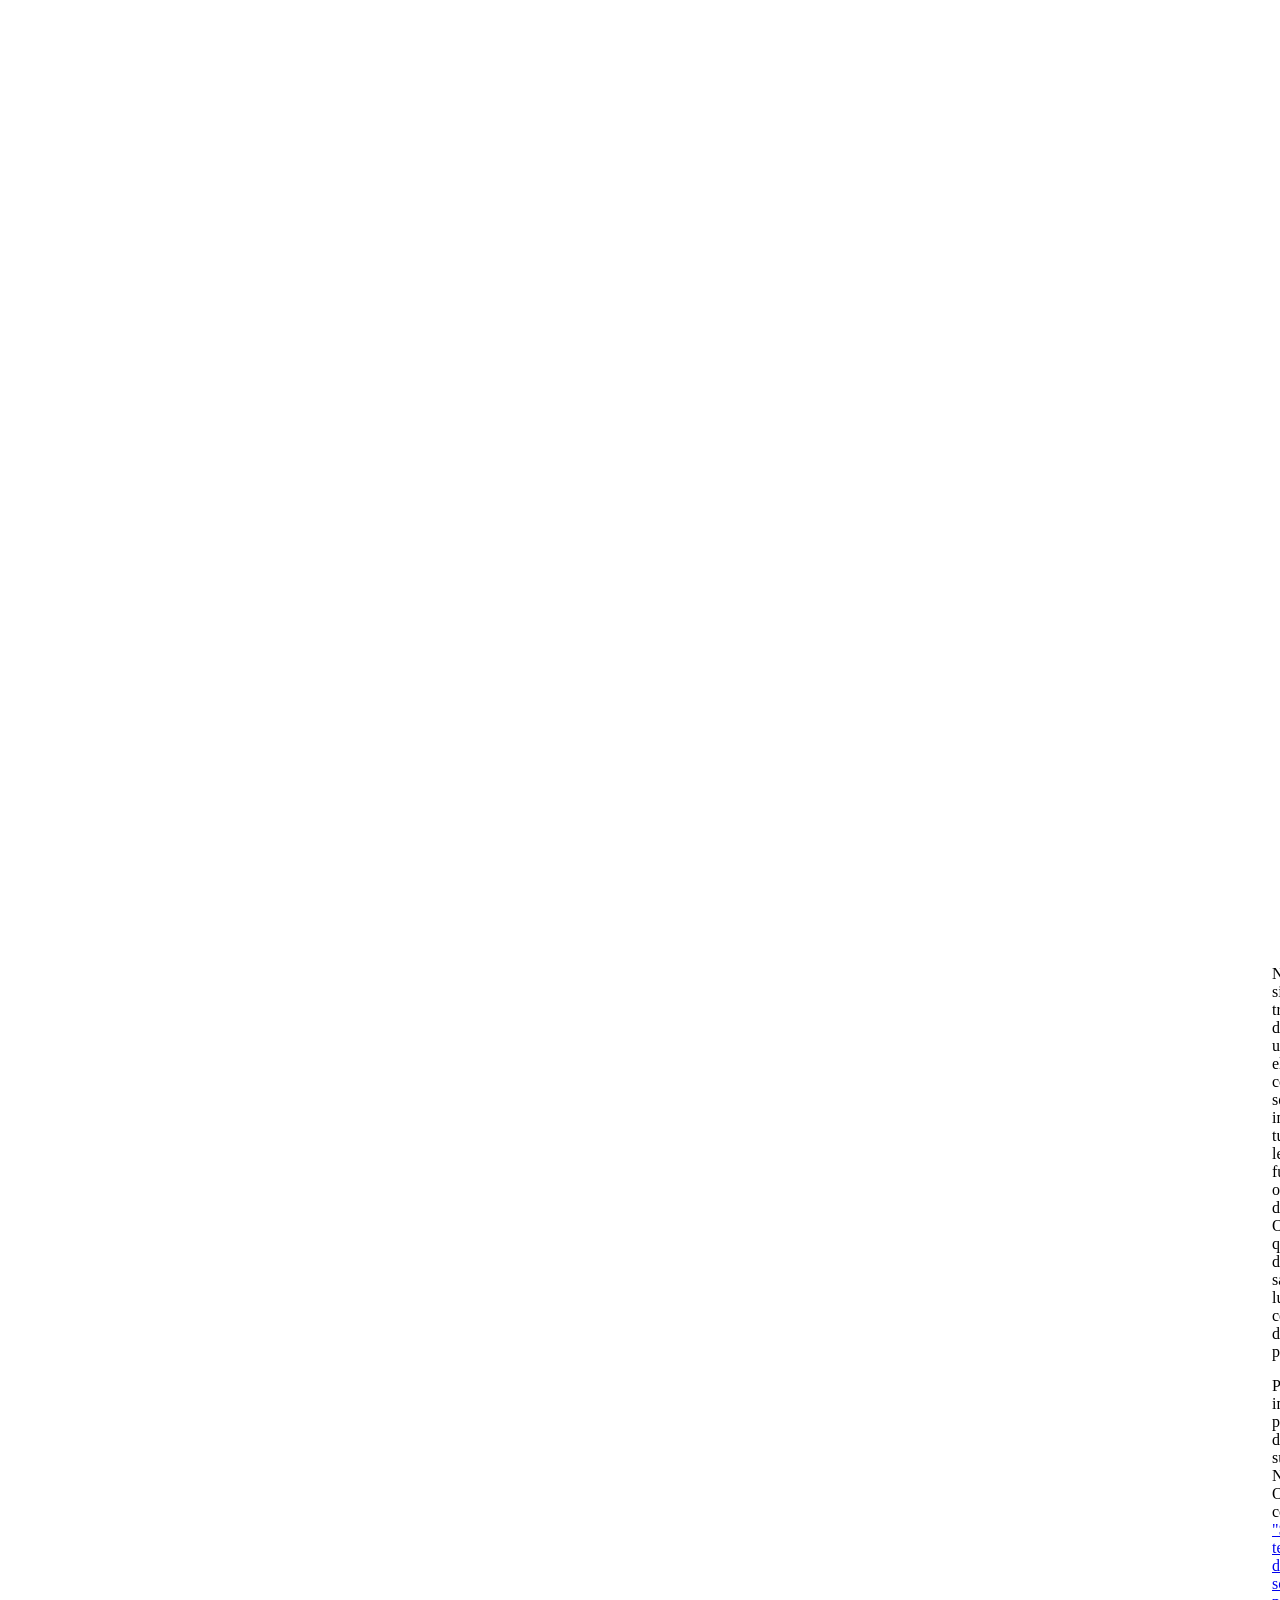
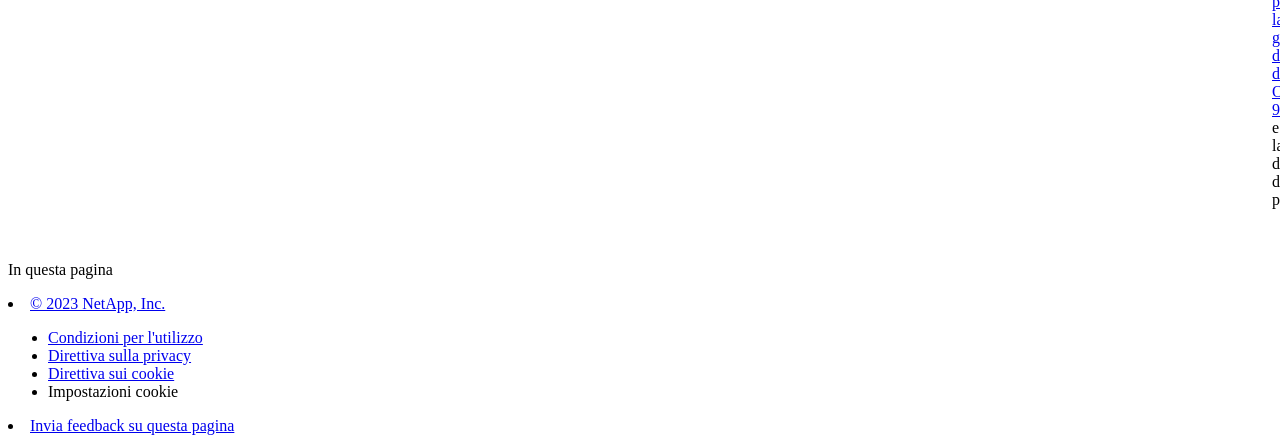
==== commit 99d449ca: "[20230523] GHA workflow migration. NetAppDocs/netappdocs-build@be8ef0b9cd8c529ac7e777b02defdfe8e4872" ====
--- a/index.html
+++ b/index.html
@@ -22,15 +22,13 @@
 
   <!-- RSS Feed --><!-- CSS Definitions: NetApp CSS should be defined after generic css -->
 
-  <!-- Elastic Search -->
-  <link rel="stylesheet" href="//cdn.jsdelivr.net/searchkit/0.10.0/theme.css">
 
   <!-- Combined CSS -->
-  <link rel="stylesheet" type="text/css" href="/it-it/ontap-whatsnew/css/netappdocs.css">
+  <link rel="stylesheet" type="text/css" href="/it-it/ontap-whatsnew/css/ie-netappdocs.css">
 
   
-  <link rel="stylesheet" href="/it-it/ontap-whatsnew/css/landing-page.css" type="text/css">
-  <link rel="stylesheet" href="/it-it/ontap-whatsnew/css/tabbed-blocks.css" type="text/css">
+  <link rel="stylesheet" href="/it-it/ontap-whatsnew/css/ie-landing-page.css" type="text/css">
+  <link rel="stylesheet" href="/it-it/ontap-whatsnew/css/ie-tabbed-blocks.css" type="text/css">
   <!-- Canonical url -->
   <link rel="canonical" href="https://docs.netapp.com/it-it/ontap-whatsnew/" />
   <link rel="alternate" hreflang="x-default" href="https://docs.netapp.com/us-en/ontap-whatsnew/" />
@@ -43,114 +41,49 @@
   <link rel="alternate" hreflang="de" href="https://docs.netapp.com/de-de/ontap-whatsnew/" />
   <link rel="alternate" hreflang="es" href="https://docs.netapp.com/es-es/ontap-whatsnew/" />
   <link rel="alternate" hreflang="fr" href="https://docs.netapp.com/fr-fr/ontap-whatsnew/" />
-  <link rel='stylesheet' href='/it-it/ontap-whatsnew/css/na-feature.css' type='text/css'><!-- Top level site integrations --><script>
-    function addAdobeLaunch(adobeId) {
-      var head = document.getElementsByTagName('head')[0];
-      var adobe = document.createElement("script");
-      adobe.type = "text/plain";
-      adobe.className = "optanon-category-C0002";
-      adobe.src = "//assets.adobedtm.com/60287eadf1ee/c284da483c83/"+adobeId+".min.js";
-      head.appendChild(adobe);
-    }
-
-    function addGoogleAnalytics(gtagId) {
-      var google = document.createElement("script");
-      google.type = "text/plain";
-      google.className = "optanon-category-C0002";
-      google.src = "https://www.googletagmanager.com/gtag/js?id="+gtagId;
-      var head = document.getElementsByTagName('head')[0];
-      head.appendChild(google);
-
-      window.dataLayer = window.dataLayer || [];
-      function gtag(){dataLayer.push(arguments);}
-      gtag('js', new Date());
-      gtag('config', gtagId);
-    }
-
-    function addConsent(consentId) {
-      var head = document.getElementsByTagName('head')[0];
-      var onetrustConsent = document.createElement("script");
-      onetrustConsent.type = "text/javascript";
-      onetrustConsent.src = "https://cdn.cookielaw.org/consent/"+consentId+"/OtAutoBlock.js";
-      head.appendChild(onetrustConsent);
-
-      var onetrustScript = document.createElement("script");
-      onetrustScript.type = "text/javascript";
-      onetrustScript.src = "https://cdn.cookielaw.org/scripttemplates/otSDKStub.js";
-      onetrustScript.charset = "UTF-8";
-      onetrustScript.dataset.documentLanguage = "true";
-      onetrustScript.dataset.domainScript = consentId;
-      head.appendChild(onetrustScript);
-    }addConsent("72570c5c-fe30-465f-b0e0-b77f7fb4ae34");
-    addAdobeLaunch("launch-e9ff3acac59f");
-    addGoogleAnalytics("UA-81697994-3");function OptanonWrapper() { }
+  <!-- Top level site integrations -->
+<script type="text/javascript" src="https://cdn.cookielaw.org/consent/72570c5c-fe30-465f-b0e0-b77f7fb4ae34/OtAutoBlock.js"></script>
+    <script type="text/javascript" src="https://cdn.cookielaw.org/scripttemplates/otSDKStub.js" charset="UTF-8" data-document-language="true" data-domain-script="72570c5c-fe30-465f-b0e0-b77f7fb4ae34"></script>
+    <script type="text/javascript">function OptanonWrapper() { }</script>
+    <script type="text/plain" class="optanon-category-C0002" src="https://assets.adobedtm.com/60287eadf1ee/c284da483c83/launch-e9ff3acac59f.min.js"></script>
+    <script class="optanon-category-C0001">(function(w,d,s,l,i){w[l]=w[l]||[];w[l].push({'gtm.start':
+        new Date().getTime(),event:'gtm.js'});var f=d.getElementsByTagName(s)[0],
+        j=d.createElement(s),dl=l!='dataLayer'?'&l='+l:'';j.setAttributeNode(d.createAttribute('data-ot-ignore'));j.setAttribute('class','optanon-category-C0001');j.async=true;
+        j.src='https://www.googletagmanager.com/gtm.js?id='+i+dl+'';f.parentNode.insertBefore(j,f);
+        })(window,document,'script','dataLayer','GTM-MD73T9M');</script>
+
+  <script src="https://cdnjs.cloudflare.com/ajax/libs/jquery/2.1.4/jquery.min.js"></script>
+  
+  <script>
+    $(document).ready(function() {
+      const MASTHEAD_OFFSET = 65;
+      const SECTIONS = $("main h2, main h3");
+      // PAGE NAV - Init
+      if (SECTIONS.length == 0) {
+        // remove if there is no elements
+        /*
+        $("#ie-right-navbar").remove();
+        $("#ie-right-navbar-collapse").remove();
+        */
+      } else {
+        $(".page-nav-title").css('display', 'block');
+        for (var i = 0; i < SECTIONS.length; i++) {
+          var sectionId = $(SECTIONS[i]).attr('id');
+          var sectionName = $(SECTIONS[i]).text();
+          var subClass = $(SECTIONS[i]).is("h3") ? ' page-nav__sublink' : '';
+          $("#page-menu").append('<li class="page-nav-item"><a href="#' + sectionId + '" class="page-nav__link' + subClass + '">' + sectionName + '</a></li>');
+        }
+        $(".page-nav__link").first().addClass('page-nav__link--active');
+      }
+    });
   </script>
-  <script src="https://cdnjs.cloudflare.com/ajax/libs/jquery/2.1.4/jquery.min.js"></script>
+  
   <script src="https://cdnjs.cloudflare.com/ajax/libs/jquery-cookie/1.4.1/jquery.cookie.min.js"></script>
 
   <!-- Used for Product Family Page Sidebar Visibility --><!-- Used to import Promise for IE. Required for SearchKit -->
-  <script src="https://cdnjs.cloudflare.com/ajax/libs/bluebird/3.3.5/bluebird.min.js"></script><script src='/it-it/ontap-whatsnew/js/na-search.js'></script><script src='/it-it/ontap-whatsnew/js/na-pagenav.js'></script><script src='/it-it/ontap-whatsnew/js/na-utility.js'></script>
- <!--  
-  <link rel='stylesheet' href='/it-it/ontap-whatsnew/css/prism.css' type='text/css'>
-  <link rel='stylesheet' href='/it-it/ontap-whatsnew/css/prism-netapp.css' type='text/css'>
- -->
-
-  <!-- <script src='/it-it/ontap-whatsnew/js/na-utility.js'></script> -->
-  <script src='/it-it/ontap-whatsnew/js/clouddocs.js'></script>
-  <script src='/it-it/ontap-whatsnew/js/jquery.navgoco.min.js'></script>
-  <script src="https://maxcdn.bootstrapcdn.com/bootstrap/3.3.7/js/bootstrap.min.js" integrity="sha384-Tc5IQib027qvyjSMfHjOMaLkfuWVxZxUPnCJA7l2mCWNIpG9mGCD8wGNIcPD7Txa" crossorigin="anonymous"></script>
-  <!-- <script src='/it-it/ontap-whatsnew/js/toc.js'></script> -->
-  <!-- <script src='/it-it/ontap-whatsnew/js/customscripts.js'></script> --><script>
-      $(document).ready(function() {
-          
-          var collapseOnInit = true;
-          
-
-          var navSettings = {
-              "caretHtml": '',
-              "accordion": collapseOnInit,
-              "openClass": 'active', // open
-              "save": false, // leave false or nav highlighting doesn't work right
-              "cookie": {
-                  "name": 'navgoco',
-                  "expires": false,
-                  "path": '/'
-              },
-              "slide": {
-                  "duration": 400,
-                  "easing": 'swing'
-              }
-          };
-
-          // Initialize navgoco with default options
-          $("#mysidebar").navgoco(navSettings);
-          
-
-          $("#collapseAll").click(function(e) {
-              e.preventDefault();
-              $("#mysidebar").navgoco('toggle', false);
-          });
-
-          $("#expandAll").click(function(e) {
-              e.preventDefault();
-              $("#mysidebar").navgoco('toggle', true);
-          });
-
-          $(".sidebar-nav-container").on("scroll", function() {
-            $.cookie("sidebarScroll", $(".sidebar-nav-container").scrollTop(), {
-              path    : "/it-it/ontap-whatsnew"  
-            });
-          });
-          $(function() {
-            if ($.cookie("sidebarScroll")) {
-              $(".sidebar-nav-container").scrollTop($.cookie("sidebarScroll"));
-            }
-          });
-
-      });
-
-  </script>
-  <script>
+  <script src="https://cdnjs.cloudflare.com/ajax/libs/bluebird/3.3.5/bluebird.min.js"></script><script src='/it-it/ontap-whatsnew/js/na-search.js'></script><script src='/it-it/ontap-whatsnew/js/ie-clouddocs.js'></script>
+  <script src="https://maxcdn.bootstrapcdn.com/bootstrap/3.3.7/js/bootstrap.min.js" integrity="sha384-Tc5IQib027qvyjSMfHjOMaLkfuWVxZxUPnCJA7l2mCWNIpG9mGCD8wGNIcPD7Txa" crossorigin="anonymous"></script><script>
+    /*
       $(document).ready(function() {
           $("#tg-sb-link").click(function() {
               $("#tg-sb-sidebar").toggle();
@@ -160,190 +93,524 @@
               $("#tg-sb-icon").toggleClass('fa-toggle-off');
           });
       });
+      */
   </script>
   <script src='/it-it/ontap-whatsnew/js/custom-dropdown.js'></script>
   <script src='/it-it/ontap-whatsnew/js/FileSaver.min.js'></script>
   <script src='/it-it/ontap-whatsnew/js/jszip-utils.min.js'></script>
-  <script src='/it-it/ontap-whatsnew/js/jszip.min.js'></script>
-  <!-- <script src='/it-it/ontap-whatsnew/js/pdf-ux.js'></script> -->
-</head>
-
-
-  <body class role="document" data-flavor="">
-    <div id="page" class="n-off-canvas-menu">
-      <div class="n-off-canvas-menu__menu"><!--TODO: Add offcanvas code --></div>
-      <div class="n-off-canvas-menu__content-wrap">
-        <header class="site-header" id="banner">
-  
-  <!-- Start Page Toolbar -->
-  
-  <div class="page-nav-toolbar"><div class="page-nav-contribute"><a target="_blank" href="https://github.com/NetAppDocs/ontap-whatsnew.it-it/issues/new?template=new-from-page.yml&page-url=https://docs.netapp.com/it-it/ontap-whatsnew/index.html&page-title=TR-4894: Panoramica delle funzionalità di NetApp ONTAP 9.9.1" class="page-nav-contribute-link" role="button"><img src="/it-it/ontap-whatsnew/images/discuss-sm.svg" alt="" class="github-icon" />Richiedi modifiche alla documentazione</a><a target="_blank" href="https://github.com/NetAppDocs/ontap-whatsnew/blob/main/index.adoc" class="page-nav-contribute-link" role="button"><img src="/it-it/ontap-whatsnew/images/edit-sm.svg" alt="" class="github-icon" />Modifica questa pagina</a><a target="_blank" href="https://docs.netapp.com/us-en/contribute/" class="page-nav-contribute-link"  ><img src="/it-it/ontap-whatsnew/images/article-sm.svg" alt="" class="github-icon" />Scopri come collaborare</a></div>
-    <div class="page-nav-container">
-      <nav class="page-nav-fixed">
-        <div class="page-nav-title">IN QUESTA PAGINA</div>
-        <div class="page-nav-links">
-          <ul class="page-nav-inner" id="page-menu"></ul>
-        </div>
-      </nav>
-    </div>
-  </div>
-  
-  
-  <!-- Start top_hat -->
-  <div class="n-top-hat">
-    <div class="n-container">
-      <div class="n-top-hat__cross-property-nav">
-        <ul class="n-top-hat__list">
-          <li class="n-top-hat__list-item">
-            <a href="https://www.netapp.com/products-a-z/" class="n-top-hat__link">Prodotto e soluzioni</a>
-          </li>
-          <li class="n-top-hat__list-item">
-            <a href="https://www.netapp.com/support-and-training/netapp-university/" class="n-top-hat__link">Supporto e training</a>
-          </li>
-          <li class="n-top-hat__list-item">
-            <a href="https://cloud.netapp.com" class="n-top-hat__link">Cloud Central</a>
-          </li>
-          <li class="n-top-hat__list-item">
-            <a href="https://community.netapp.com/" class="n-top-hat__link">Community</a>
-          </li>
-          <li class="n-top-hat__list-item">
-            <a href="https://blog.netapp.com/" class="n-top-hat__link">Blog</a>
-          </li>
-          <li class="n-top-hat__list-item">
-            <a href="https://customers.netapp.com/en/" class="n-top-hat__link">Testimonianze dei clienti</a>
-          </li>
-        </ul>
-      </div>
-      <div class="n-top-hat__utils">
-        <ul class="n-top-hat__list">
-          <li class="n-top-hat__list-item">
-            <a href="https://www.netapp.com/company/contact-us/" target="_self" class="n-top-hat__link" data-ntap-ui="contact-us">Contatto</a>
-          </li>
-        </ul>
-      </div>
-    </div>
-  </div>
-  <!-- End top_hat -->
-
-  <!-- Start property bar -->
-  <style>
-    .n-property-navigation-bar__menus--desktop-experience .n-menu--mega__default-content__heading span {
-    color: #34B0FF;
-    }
-  </style>
-  <div class="n-property-bar " data-ntap-ui="sticky-nav">
-    <div class="n-property-bar__inner-wrap">
-      <div class="n-property-bar__menu-toggle">
-        <a href="#" class="n-property-bar__menu-toggle-link">
-          <span class="n-property-bar__menu-toggle-text">Menu</span>
-          <svg class="n-icon-bars n-property-bar__menu-toggle-icon" aria-labelledby="title">
-            <title>bars</title>
-            <use xlink:href="/it-it/ontap-whatsnew/images/sprite.svg#bars"></use>
-          </svg>
-        </a>
-      </div>
-      <div class="n-property-bar__property-mark ">
-        <a href="https://www.netapp.com" class="n-property-bar__property-link">
-          <div class="n-property-bar__logo">
-            <svg class="n-icon-netapp-mark n-icon-netapp-mark n-property-bar__netapp-mark-icon" aria-labelledby="title">
-              <title>netapp-mark</title>
-              <use xlink:href="/it-it/ontap-whatsnew/images/sprite.svg#netapp-mark"></use>
-            </svg>
-            <svg class="n-icon-netapp-logo n-property-bar__logo-svg" aria-labelledby="title">
-              <title>netapp-logo</title>
-              <use xlink:href="/it-it/ontap-whatsnew/images/sprite.svg#netapp-logo"></use>
-            </svg>
-          </div>
-        </a>
-      </div>
-
-      
-      
-      
-      <div class="search-property-bar">
-        <div id="search-demo-container" class="searchbox n-property-bar__search">
-          <div id="react-search" 
-          data-search-html="/it-it/ontap-whatsnew/search.html"
-          data-type="widget" 
-          data-placeholder="Esplora la documentazione"
-          data-no-results-found="Nessun risultato per {query}"
-          data-did-you-mean="Cerca {suggestion}."
-          data-no-results-found-did-you-mean="Nessun risultato per {query}. Intendi {suggestion}?"
-          data-results-found="{hitCount} risultati trovati"
-          data-error-message="Si è verificato un problema durante il recupero dei risultati. Riprova."
-          data-error-reset="Reimposta ricerca"
-          data-sk-es-pf-indexes=""
-          data-flavor=""></div>
-          <button class="n-property-bar__search-toggle-button" type="button">
-            <svg class="n-icon-search n-property-bar__search-toggle-button-icon" aria-labelledby="title">
-              <title>search</title>
-              <use xmlns:xlink="http://www.w3.org/1999/xlink" xlink:href="/it-it/ontap-whatsnew/images/sprite.svg#search"></use>
-            </svg>
-          </button>
-        </div>
-      </div>
-      
-    </div>
-  </div>
-  <div class="n-property-bar__toolbar">
-    <!-- Start Language Selector --><div id="language-dropdown" class="custom-dropdown custom-dropdown-lang">
-      <div class="custom-dropdown-select custom-dropdown-select-lang">
-      <span class="lang-name">Italiano</span>
-          <svg class="n-globe__icon" aria-labelledby="title">
-            <title>globe</title>
-            <use xmlns:xlink="http://www.w3.org/1999/xlink" xlink:href="/it-it/ontap-whatsnew/images/sprite.svg#globe"></use>
-          </svg>
-        </button>
-      </div>
-
-      <ul class="custom-dropdown-menu"><li>
-          <a href="https://docs.netapp.com/it-it/ontap-whatsnew/index.html" target="_self"><span translate="no" class="notranslate">Italiano</span></a>
-        </li><li>
-          <a href="https://docs.netapp.com/us-en/ontap-whatsnew/index.html" target="_self"><span translate="no" class="notranslate">English</span></a>
-        </li><li>
-          <a href="https://docs.netapp.com/ja-jp/ontap-whatsnew/index.html" target="_self"><span translate="no" class="notranslate">日本語</span></a>
-        </li><li>
-          <a href="https://docs.netapp.com/ko-kr/ontap-whatsnew/index.html" target="_self"><span translate="no" class="notranslate">한국어</span></a>
-        </li><li>
-          <a href="https://docs.netapp.com/zh-cn/ontap-whatsnew/index.html" target="_self"><span translate="no" class="notranslate">简体中文</span></a>
-        </li><li>
-          <a href="https://docs.netapp.com/zh-tw/ontap-whatsnew/index.html" target="_self"><span translate="no" class="notranslate">繁體中文</span></a>
-        </li><li>
-          <a href="https://docs.netapp.com/de-de/ontap-whatsnew/index.html" target="_self"><span translate="no" class="notranslate">Deutsch</span></a>
-        </li><li>
-          <a href="https://docs.netapp.com/es-es/ontap-whatsnew/index.html" target="_self"><span translate="no" class="notranslate">Español</span></a>
-        </li><li>
-          <a href="https://docs.netapp.com/fr-fr/ontap-whatsnew/index.html" target="_self"><span translate="no" class="notranslate">Français</span></a>
-        </li></ul>
-    </div>
-    <!-- End Language Selector -->
-
-    <div class="n-property-bar__cta"></div>
-  </div>
-  <!-- End property bar -->
-</header>
-
+  <script src='/it-it/ontap-whatsnew/js/jszip.min.js'></script><script src='/it-it/ontap-whatsnew/js/ie-pdf-ux.js'></script></head>
+
+
+  <body class role="document" data-flavor=""><noscript><iframe src="https://www.googletagmanager.com/ns.html?id=GTM-MD73T9M"
+      height="0" width="0" style="display:none;visibility:hidden"></iframe></noscript><div id="page" class="">
+      <div id="ie-phone-menu" class=""></div>
+      <div id="ie-content-wrap" class="">
+        <nav id="ie-new-header">
+    <ul>
+        <li id="ie-phone-menu-button">
+            <a href="#">
+                <image id="" src="/it-it/ontap-whatsnew/images/hamburger.svg" alt="menu" />
+            </a>
+        </li>
+
+        <li>
+            <a href="https://www.netapp.com/it">
+                <image id="ie-header-logo" src="/it-it/ontap-whatsnew/images/netapp_logo.svg" alt="netapp" />
+            </a>
+        </li>
+        <li id="ie-header-docs">
+            <a href="https://www.netapp.com/it/support-and-training/documentation/">Documenti</a>
+        </li>
+
+        <!-- Empty container to push header left with or without lang selector -->
+        <li id="empty-container" style="margin-left: auto">
+        </li>
+        <!-- Start Language Selector --><li id="ie-language-dropdown">
+            <div id="language-dropdown" class="custom-dropdown custom-dropdown-lang">
+                <div class="custom-dropdown-select custom-dropdown-select-lang">
+                    <img src="/it-it/ontap-whatsnew/images/language_white_24dp.svg" class="n-globe__icon" />
+                    <span class="lang-name">Italiano</span>
+                    <img src="/it-it/ontap-whatsnew/images/dropdown-arrow.svg" alt="" class="custom-icon chevrondown header invisible" />
+                    <img src="/it-it/ontap-whatsnew/images/dropdown-arrow.svg" alt="" class="custom-icon chevronup header" />
+                    </button>
+                </div>
+
+                <ul class="custom-dropdown-menu"><li>
+                        <a href="https://docs.netapp.com/it-it/ontap-whatsnew/index.html"
+                            target="_self"><span translate="no" class="notranslate">Italiano</span></a>
+                    </li><li>
+                        <a href="https://docs.netapp.com/us-en/ontap-whatsnew/index.html"
+                            target="_self"><span translate="no" class="notranslate">English</span></a>
+                    </li><li>
+                        <a href="https://docs.netapp.com/ja-jp/ontap-whatsnew/index.html"
+                            target="_self"><span translate="no" class="notranslate">日本語</span></a>
+                    </li><li>
+                        <a href="https://docs.netapp.com/ko-kr/ontap-whatsnew/index.html"
+                            target="_self"><span translate="no" class="notranslate">한국어</span></a>
+                    </li><li>
+                        <a href="https://docs.netapp.com/zh-cn/ontap-whatsnew/index.html"
+                            target="_self"><span translate="no" class="notranslate">简体中文</span></a>
+                    </li><li>
+                        <a href="https://docs.netapp.com/zh-tw/ontap-whatsnew/index.html"
+                            target="_self"><span translate="no" class="notranslate">繁體中文</span></a>
+                    </li><li>
+                        <a href="https://docs.netapp.com/de-de/ontap-whatsnew/index.html"
+                            target="_self"><span translate="no" class="notranslate">Deutsch</span></a>
+                    </li><li>
+                        <a href="https://docs.netapp.com/es-es/ontap-whatsnew/index.html"
+                            target="_self"><span translate="no" class="notranslate">Español</span></a>
+                    </li><li>
+                        <a href="https://docs.netapp.com/fr-fr/ontap-whatsnew/index.html"
+                            target="_self"><span translate="no" class="notranslate">Français</span></a>
+                    </li></ul>
+            </div>
+            </li>
+        <!-- End Language Selector -->
+
+
+        <li id="ie-allnetapp">
+            <div id="allnetapp-dropdown" class="custom-dropdown custom-dropdown-allnetapp">
+                <div class="custom-dropdown-select custom-dropdown-select-allnetapp">
+                    <img src="/it-it/ontap-whatsnew/images/apps_white_24dp.svg" alt="" class="allnetapp-icon" />
+                    <span class="allnetapp-name">Tutto NetApp</span>
+                    <img src="/it-it/ontap-whatsnew/images/dropdown-arrow.svg" alt="" class="custom-icon chevrondown header invisible" />
+                    <img src="/it-it/ontap-whatsnew/images/dropdown-arrow.svg" alt="" class="custom-icon chevronup header" />
+                    </button>
+                </div>
+
+                <ul class="custom-dropdown-menu allnetapp-dropdown">
+                    <li>
+                        <a href="https://bluexp.netapp.com/"
+                            target="_self"><span translate="no" class="notranslate">BlueXP</span></a>
+                    </li>
+                    <li>
+                        <a href="https://mysupport.netapp.com/site/"
+                            target="_self"><span translate="no" class="notranslate">Supporto</span></a>
+                    </li>
+                    <li>
+                        <a href="https://kb.netapp.com/"
+                            target="_self"><span translate="no" class="notranslate">Knowledge Base</span></a>
+                    </li>
+                    <li>
+                        <a href="https://www.netapp.com/it/support-and-training/netapp-learning-services/"
+                            target="_self"><span translate="no" class="notranslate">Training</span></a>
+                    </li>
+                </ul>
+            </div>
+
+        </li>
+
+    </ul>
+</nav>
 
         <main id="n-main-content" class="n-main-content">
           <!-- Start Documentation Content -->
 <div class="ie-main">
-  <!-- Sidebar Column -->
+
+<div id="ie-new-sidebar-collapse" style="display: none">
+    <img id="sidebar-expand" class="ie-searchbox-icon" src="/it-it/ontap-whatsnew/images/double_arrow.svg" alt="" />
+</div>
+<div id="ie-new-sidebar">
+    <div id="ie-product-identity-lockup">
+        <div id="sidebar-collapse" class="">
+            <img src="/it-it/ontap-whatsnew/images/double_arrow.svg" alt="" />
+        </div>
+        <div id="ie-breadcrumb" class="">
+  <ul class="ie-breadcrumb">
+    <li class="">
+      <a href="https://docs.netapp.com">Tutti i documenti</a>
+    </li>
+    
+    
+
+    
+  </ul>
   
-  <div class="col-md-3" id="sidebar-height">
-      <button id="btn-sidebar-collapse" onclick="hideSidebar()"><img src="/it-it/ontap-whatsnew/images/collapse.png" alt="Comprimi pannello di navigazione"></button>
-      <div class="n-pdf-header">
-  <a id="toggleButtonPdf" class="n-pdf-button" type="button">
-    <img src="/it-it/ontap-whatsnew/images/pdf.png" alt="" width="16" height="16"/>PDF disponibili<span>
-    </span>
-  </a>
-</div>
-<div class="n-pdf-body-container">
-  <ul id="toggleContainerPdf" class="n-pdf-body" style="display:none;"><li class="pdf-ux-container">
+  <div class="ie-product-name" >
+    <!--<a href="/it-it/ontap-whatsnew/">-->
+      ONTAP What's New
+    <!--</a>-->
+  </div>
+</div>
+
+            
+
         
         
+
+<div id="ie-searchbox" class="ie-searchbox-sidebar ">
+    <img class="ie-searchbox-icon" src="/it-it/ontap-whatsnew/images/loupe.svg" alt=""/>
+    <div id="react-search" 
+        data-search-html="/it-it/ontap-whatsnew/search.html" 
+        data-type="widget"
+        data-placeholder="Esplora la documentazione"
+        data-no-results-found="Nessun risultato per {query}"
+        data-did-you-mean="Cerca {suggestion}."
+        data-no-results-found-did-you-mean="Nessun risultato per {query}. Intendi {suggestion}?"
+        data-results-found="{hitCount} risultati trovati"
+        data-error-message="Si è verificato un errore. Riprova."
+        data-error-reset="Reimposta ricerca"
+        data-sk-es-pf-indexes="" 
+        data-flavor="">
+    </div>
+</div>
         
-        <a target="_blank" href="/it-it/ontap-whatsnew/pdfs/fullsite-sidebar/TR_4894__Panoramica_delle_funzionalità_di_NetApp_ONTAP_9_9_1.pdf" >
-          <img src="/it-it/ontap-whatsnew/images/pdf.png" alt="" width="16" height="16"/>PDF del sito di questa documentazione</a>
+    </div>
+    <div id="ie-new-toc"><script>
+  let sidebarAccordion = true;
+
+  /* specific css rules for Mac */
+  if(navigator.platform.match('Mac') !== null) {
+    document.body.setAttribute('class', 'OSX');
+  }
+
+</script>
+
+<div id="ie-sidebar-container">
+  <ul id="ie-sidebar-list" ><li 
+      data-pdf-exists="true" 
+      data-pdf-filename="Panoramica delle funzionalità di NetApp ONTAP 9.9.1"
+      data-li-level="1" 
+      class=" sidebar-folder   ie-sidebar-selected    "
+      dale-page-url="/index.html" 
+      dale-entry-url="/index.html" 
+    ><a class="ie-sidebar-menuitem-1 " href="/it-it/ontap-whatsnew/index.html">
+        <img class="ie-sidebar-icon ie-sidebar-button open" src="/it-it/ontap-whatsnew/images/link_expand.svg" alt="" />
+        <img class="ie-sidebar-icon ie-sidebar-button close" src="/it-it/ontap-whatsnew/images/link_collapse.svg" alt="" />
+        <!--<div class="" style="display: inline;"> Panoramica delle funzionalità di NetApp ONTAP 9.9.1</div>-->
+         Panoramica delle funzionalità di NetApp ONTAP 9.9.1
+      </a>
+      <ul class="">
+        <li 
+      data-pdf-exists="true" 
+      data-pdf-filename="Miglioramenti di System Manager"
+      data-li-level="2#" 
+      class="   "
+      dale-page-url="/index.html" 
+      dale-entry-url="/ontap991fo_system_manager_enhancements.html" 
+    ><a class="ie-sidebar-menuitem-2 " href="/it-it/ontap-whatsnew/ontap991fo_system_manager_enhancements.html">
+        Miglioramenti di System Manager
+      </a></li><li 
+      data-pdf-exists="true" 
+      data-pdf-filename="Miglioramenti SAN"
+      data-li-level="2#" 
+      class="   "
+      dale-page-url="/index.html" 
+      dale-entry-url="/ontap991fo_san_enhancements.html" 
+    ><a class="ie-sidebar-menuitem-2 " href="/it-it/ontap-whatsnew/ontap991fo_san_enhancements.html">
+        Miglioramenti SAN
+      </a></li><li 
+      data-pdf-exists="true" 
+      data-pdf-filename="Miglioramenti alla protezione dei dati"
+      data-li-level="2#" 
+      class="   "
+      dale-page-url="/index.html" 
+      dale-entry-url="/ontap991fo_data_protection_enhancements.html" 
+    ><a class="ie-sidebar-menuitem-2 " href="/it-it/ontap-whatsnew/ontap991fo_data_protection_enhancements.html">
+        Miglioramenti alla protezione dei dati
+      </a></li><li 
+      data-pdf-exists="true" 
+      data-pdf-filename="Altre importanti aggiunte"
+      data-li-level="2#" 
+      class="   "
+      dale-page-url="/index.html" 
+      dale-entry-url="/ontap991fo_other_major_additions.html" 
+    ><a class="ie-sidebar-menuitem-2 " href="/it-it/ontap-whatsnew/ontap991fo_other_major_additions.html">
+        Altre importanti aggiunte
+      </a></li><li 
+      data-pdf-exists="true" 
+      data-pdf-filename="Risorse tecniche"
+      data-li-level="2#" 
+      class="   "
+      dale-page-url="/index.html" 
+      dale-entry-url="/ontap991fo_technical_resources.html" 
+    ><a class="ie-sidebar-menuitem-2 " href="/it-it/ontap-whatsnew/ontap991fo_technical_resources.html">
+        Risorse tecniche
+      </a></li></ul></li><li 
+      data-pdf-exists="true" 
+      data-pdf-filename="Panoramica delle funzionalità di NetApp ONTAP 9.8"
+      data-li-level="1" 
+      class=" sidebar-folder    "
+      dale-page-url="/index.html" 
+      dale-entry-url="/ontap98fo_netapp_ontap.html" 
+    ><a class="ie-sidebar-menuitem-1 " href="/it-it/ontap-whatsnew/ontap98fo_netapp_ontap.html">
+        <img class="ie-sidebar-icon ie-sidebar-button open" src="/it-it/ontap-whatsnew/images/link_expand.svg" alt="" />
+        <img class="ie-sidebar-icon ie-sidebar-button close" src="/it-it/ontap-whatsnew/images/link_collapse.svg" alt="" />
+        <!--<div class="" style="display: inline;"> Panoramica delle funzionalità di NetApp ONTAP 9.8</div>-->
+         Panoramica delle funzionalità di NetApp ONTAP 9.8
+      </a>
+      <ul class="">
+        <li 
+      data-pdf-exists="true" 
+      data-pdf-filename="Miglioramenti alla semplicità"
+      data-li-level="2#" 
+      class="   "
+      dale-page-url="/index.html" 
+      dale-entry-url="/ontap98fo_simplicity_enhancements.html" 
+    ><a class="ie-sidebar-menuitem-2 " href="/it-it/ontap-whatsnew/ontap98fo_simplicity_enhancements.html">
+        Miglioramenti alla semplicità
+      </a></li><li 
+      data-pdf-exists="true" 
+      data-pdf-filename="Protocolli dati"
+      data-li-level="2#" 
+      class="   "
+      dale-page-url="/index.html" 
+      dale-entry-url="/ontap98fo_data_protocols.html" 
+    ><a class="ie-sidebar-menuitem-2 " href="/it-it/ontap-whatsnew/ontap98fo_data_protocols.html">
+        Protocolli dati
+      </a></li><li 
+      data-pdf-exists="true" 
+      data-pdf-filename="Efficienza dello storage"
+      data-li-level="2#" 
+      class="   "
+      dale-page-url="/index.html" 
+      dale-entry-url="/ontap98fo_storage_efficiencies.html" 
+    ><a class="ie-sidebar-menuitem-2 " href="/it-it/ontap-whatsnew/ontap98fo_storage_efficiencies.html">
+        Efficienza dello storage
+      </a></li><li 
+      data-pdf-exists="true" 
+      data-pdf-filename="Protezione dei dati"
+      data-li-level="2#" 
+      class="   "
+      dale-page-url="/index.html" 
+      dale-entry-url="/ontap98fo_data_protection.html" 
+    ><a class="ie-sidebar-menuitem-2 " href="/it-it/ontap-whatsnew/ontap98fo_data_protection.html">
+        Protezione dei dati
+      </a></li><li 
+      data-pdf-exists="true" 
+      data-pdf-filename="Virtualizzazione VMware"
+      data-li-level="2#" 
+      class="   "
+      dale-page-url="/index.html" 
+      dale-entry-url="/ontap98fo_vmware_virtualization.html" 
+    ><a class="ie-sidebar-menuitem-2 " href="/it-it/ontap-whatsnew/ontap98fo_vmware_virtualization.html">
+        Virtualizzazione VMware
+      </a></li><li 
+      data-pdf-exists="true" 
+      data-pdf-filename="Risorse tecniche"
+      data-li-level="2#" 
+      class="   "
+      dale-page-url="/index.html" 
+      dale-entry-url="/ontap98fo_technical_resources.html" 
+    ><a class="ie-sidebar-menuitem-2 " href="/it-it/ontap-whatsnew/ontap98fo_technical_resources.html">
+        Risorse tecniche
+      </a></li></ul></li></ul>
+</div>
+<script>
+
+  $(".ie-sidebar-button").click(function (e) {
+    e.preventDefault();
+    e.stopPropagation();
+
+    expandedLI = $('li.ie-sidebar-expand')
+
+    const li = $(this).closest("li");
+
+    const parentsLI = $(li).parents('li');
+
+    expandedLI.map(element => {
+      if (sidebarAccordion && !li.hasClass('ie-sidebar-expand') && jQuery.inArray(expandedLI[element], parentsLI) == -1) {
+        $(expandedLI[element]).toggleClass('ie-sidebar-expand');
+        $(expandedLI[element]).children("ul").animate({ height: 'toggle' }, 400, function () {
+          $(li).children("ul").toggleClass('ie-sidebar-open');
+
+        })
+      }
+
+    })
+
+    $(li).toggleClass('ie-sidebar-expand');
+    $(li).children("ul").animate({ height: 'toggle' }, 400, function () {
+      $(li).children("ul").toggleClass('ie-sidebar-open');
+    })
+  });
+
+
+  
+    $("li.ie-sidebar-selected").parents('ul').toggleClass("ie-sidebar-open");
+    $("li.ie-sidebar-selected").toggleClass("ie-sidebar-expand")
+    $("ul.ie-sidebar-open").parent().toggleClass("ie-sidebar-expand");
+    $("li.ie-sidebar-selected").children('ul').toggleClass("ie-sidebar-open")
+  
+  
+</script>
+    </div>
+</div>
+<script>
+
+    
+    let sidebarScrollTopPosition = 0;
+    $("#ie-new-toc").on("scroll", function () {
+        if (sidebarScrollTopPosition == 0) {
+            $.cookie("sidebarScroll", $("#ie-new-toc").scrollTop(), {
+                path: "/it-it/ontap-whatsnew"
+            });
+        }
+
+        if ($("#ie-new-toc").scrollTop() > 0) {
+            $('#ie-product-identity-lockup').addClass('ie-addShadow');
+        } else {
+            $('#ie-product-identity-lockup').removeClass('ie-addShadow');
+        }
+    });
+
+    $(function () {
+        if ($.cookie("sidebarScroll")) {
+            $("#ie-new-toc").scrollTop($.cookie("sidebarScroll"));
+        }
+    });
+
+    function setSidebarBottom() {
+        const footerGap = PXinViewport($(".n-footer"));
+        document.getElementById("ie-new-sidebar").style.bottom = Math.max(0, footerGap) + "px";
+    }
+
+    window.onscroll = () => {
+        setSidebarBottom();
+    };
+
+    $("#sidebar-collapse").click(function (e) {
+        const sidebarWidth = $("#ie-new-sidebar").width() - $("#ie-new-sidebar-collapse").width();
+        e.preventDefault();
+        const width = $(".ie-content-pane").width();
+        const marginLeft = parseInt($(".ie-content-pane").css('marginLeft'));
+
+        if ($.cookie("sidebarScroll")) {
+            sidebarScrollTopPosition = $.cookie("sidebarScroll");
+        }
+
+        $("#ie-new-sidebar").animate({ width: 'toggle' }, 350, function () {
+            $("#ie-new-sidebar-collapse").show();
+            $("#ie-new-sidebar").removeClass("open")
+            $("#ie-new-sidebar").addClass("close")
+            $("#ie-new-sidebar").removeAttr("style")
+        });
+        $(".ie-content-pane").animate({ width: (width + sidebarWidth), marginLeft: (marginLeft - sidebarWidth) }, 350, function () {
+            resizeContent()
+        })
+
+    });
+    $("#sidebar-expand").click(function (e) {
+        const sidebarWidth = $("#ie-new-sidebar").width() - $("#ie-new-sidebar-collapse").width();
+        e.preventDefault();
+        const width = $(".ie-content-pane").width();
+        const marginLeft = parseInt($(".ie-content-pane").css('marginLeft'));
+
+        $("#ie-new-sidebar").animate({ width: 'toggle' }, 250, function () {
+            $('#ie-new-sidebar').css('display', 'flex');
+            $("#ie-new-sidebar-collapse").hide();
+            $("#ie-new-sidebar").removeClass("close")
+            $("#ie-new-sidebar").addClass("open")
+            setSidebarBottom();
+
+            if (sidebarScrollTopPosition != 0) {
+                $.cookie("sidebarScroll", sidebarScrollTopPosition, {
+                    path: "/it-it/ontap-whatsnew"
+                })
+                $("#ie-new-toc").scrollTop(sidebarScrollTopPosition);
+                sidebarScrollTopPosition = 0;
+            }
+        });
+        $(".ie-content-pane").animate({ width: (width - sidebarWidth), 'marginLeft': (marginLeft + sidebarWidth) }, 250, function () {
+            resizeContent()
+        })
+    });
+    function resizeContent() {
+        const sidebarWidth = $("#ie-new-sidebar").width() - $("#ie-new-sidebar-collapse").width();
+        const rightNavbarVisible =  $("#ie-right-navbar").css('display') && $("#ie-right-navbar").css('display') != 'none';
+        const sidebarVisible = $("#ie-new-sidebar").css('display') != 'none';
+        const rightNavbarWidth = $("#ie-right-navbar").width();
+        const rightNavbarCollapseWidth = $("#ie-right-navbar-collapse").width();
+        const rightNavbarCollapseVisible = $("#ie-right-navbar-collapse").css('display') && $("#ie-right-navbar-collapse").css('display') != 'none';
+        
+        if (rightNavbarVisible && sidebarVisible) {
+            $(".ie-content-pane").width(`calc(100% - ${sidebarWidth + rightNavbarWidth}px)`)
+            $(".ie-content-pane").css('marginLeft', `${sidebarWidth}px`)
+        } else if (sidebarVisible) {
+            $(".ie-content-pane").css('marginLeft', `${sidebarWidth}px`)
+            if (rightNavbarCollapseVisible) {
+                $(".ie-content-pane").width(`calc(100% - ${sidebarWidth + rightNavbarCollapseWidth}px)`)
+            } else {
+                $(".ie-content-pane").width(`calc(100% - ${$("#ie-new-sidebar").width()}px)`)
+            }
+
+        } else if (rightNavbarVisible) {
+            $(".ie-content-pane").css('marginLeft', `${$("#ie-new-sidebar-collapse").width()}px`)
+            $(".ie-content-pane").width(`calc(100% - ${rightNavbarWidth}px)`)
+        } else {
+            $(".ie-content-pane").css('marginLeft', `${$("#ie-new-sidebar-collapse").width()}px`)
+            if (rightNavbarCollapseVisible) {
+                $(".ie-content-pane").width(`calc(100% - ${rightNavbarCollapseWidth}px)`);
+            } else {
+                $(".ie-content-pane").width(`calc(100% - ${$("#ie-new-sidebar-collapse").width()}px) `);
+            }
+            
+        }
+    }
+    $(window).on("resize load", function () {
+        setSidebarBottom();
+        resizeContent()
+    });
+
+
+</script>
+
+<div class="ie-content-pane ie-component-detail-content ie-component-detail-content--show-code">
+    <!-- Begin of page container --><article class="page-content" id="main">
+      <!-- include utility.html -->
+      <div class="ie-info-disclaimer">
+    <span>
+      <div class="ie-info-disclaimer-container">
+        <div class="ie-info-disclaimer-icon">
+          <img src="/it-it/ontap-whatsnew/images/notification-icons.svg" class="luci-icon" alt="" />
+        </div>
+        <div class="ie-info-disclaimer-content">
+          <span> La versione in lingua italiana fornita proviene da una traduzione automatica. Per eventuali incoerenze, fare riferimento alla versione in lingua inglese. </span>
+        </div>
+        <div style="clear:both;"></div>
+      </div>
+    </span>
+  </div><div class="ie-component-detail-heading-wrap">
+  <h1 class="ie-component-detail-heading">TR-4894: Panoramica delle funzionalità di NetApp ONTAP 9.9.1</h1>
+</div>
+
+<div id="ie-byline">
+  
+<div class="page-details">
+    
+    
+        <span>Collaboratori
+        </span>
+    
+    
+</div>
+<div class="page-controls">
+    <div id="contribute-dropdown" class="custom-dropdown custom-dropdown-contrib" >
+        <div class="custom-dropdown-select custom-dropdown-select-contrib">
+        <span class="contrib-name"><img src="/it-it/ontap-whatsnew/images/discuss-sm.svg" alt="" class="github-icon" />Suggerisci modifiche</span>
+        <img src="/it-it/ontap-whatsnew/images/dropdown-arrow.svg" alt="" class="custom-icon chevrondown invisible" />
+        <img src="/it-it/ontap-whatsnew/images/dropdown-arrow.svg" alt="" class="custom-icon chevronup" />
+        </div>
+        <ul class="custom-dropdown-menu suggested-changes-dropdown"><li>
+                <a target="_blank" href="https://github.com/NetAppDocs/ontap-whatsnew.it-it/issues/new?template=new-from-page.yml&page-url=https://docs.netapp.com/it-it/ontap-whatsnew/index.html&page-title=TR-4894: Panoramica delle funzionalità di NetApp ONTAP 9.9.1" class="page-nav-contribute-link" role="button">Richiedi modifiche alla documentazione</a>
+            </li><li> 
+                <a target="_blank" href="https://github.com/NetAppDocs/ontap-whatsnew/blob/main/index.adoc" class="page-nav-contribute-link" role="button">Modifica questa pagina</a>
+            </li><li><a target="_blank" href="https://docs.netapp.com/us-en/contribute/" class="page-nav-contribute-link"  >Scopri come collaborare</a></li>
+        </ul>
+    </div>
+    <div id="pdf-control-container">
+        <div class="n-pdf-header">
+            <a id="toggleButtonPdf" class="n-pdf-button" type="button">
+                <img class="adobe-icon" src="/it-it/ontap-whatsnew/images/pdf-icon.png" alt="" width="16" height="16"/>PDF<img src="/it-it/ontap-whatsnew/images/dropdown-arrow.svg" class="custom-icon" alt="" />
+            </a>
+        </div>
+        <div class="n-pdf-body-container">
+            <ul id="toggleContainerPdf" class="n-pdf-body" style="display:none;"><li class="pdf-ux-container">
+                    
+                    
+                    
+                    <a target="_blank" class="pdf-download-link" href="/it-it/ontap-whatsnew/pdfs/fullsite-sidebar/TR_4894__Panoramica_delle_funzionalità_di_NetApp_ONTAP_9_9_1.pdf" >
+                    <img src="/it-it/ontap-whatsnew/images/pdf-icon.png" alt="" width="16" height="16"/>PDF del sito di questa documentazione</a>
 
     
       <ul class="subfolders" style="display:none;">
@@ -351,12 +618,12 @@
           
           
           
-          <a target="_blank" 
+          <a target="_blank" class="pdf-download-link"
             
               href="/it-it/ontap-whatsnew/pdfs/sidebar/Panoramica_delle_funzionalità_di_NetApp_ONTAP_9_9_1.pdf" 
             
           >
-            <img src="/it-it/ontap-whatsnew/images/pdf.png" alt="" width="16" height="16"/>
+            <img src="/it-it/ontap-whatsnew/images/pdf-icon.png" alt="" width="16" height="16"/>
             Panoramica delle funzionalità di NetApp ONTAP 9.9.1
           </a>
           
@@ -384,12 +651,12 @@
           
           
           
-          <a target="_blank" 
+          <a target="_blank" class="pdf-download-link"
             
               href="/it-it/ontap-whatsnew/pdfs/sidebar/Panoramica_delle_funzionalità_di_NetApp_ONTAP_9_8.pdf" 
             
           >
-            <img src="/it-it/ontap-whatsnew/images/pdf.png" alt="" width="16" height="16"/>
+            <img src="/it-it/ontap-whatsnew/images/pdf-icon.png" alt="" width="16" height="16"/>
             Panoramica delle funzionalità di NetApp ONTAP 9.8
           </a>
           
@@ -412,11 +679,11 @@
   
 
 </li></ul>
-  <div class="zip-pdf-link-container" style="display: none;">   
-    <a href="#" id="zipPdf">
-      <img src="/it-it/ontap-whatsnew/images/pdf-zip.png" alt="" width="16" height="16"/>
-      <pre>Raccolta di documenti PDF separati<span class="zip-size"></span></pre>
-    </a><div id="zip-link-popup" class="hide">
+            <div class="zip-pdf-link-container" style="display: none;">   
+                <a href="#" id="zipPdf">
+                <img src="/it-it/ontap-whatsnew/images/pdf-zip.png" alt="" width="16" height="16"/>
+                <pre>Raccolta di documenti PDF separati<span class="zip-size"></span></pre>
+                </a><div id="zip-link-popup" class="hide">
     <div class="inner-modal">
         <div class="downloading-progress">
             <div class="spinner"></div>
@@ -440,177 +707,50 @@
         $("#zip-link-popup .download-complete").addClass("hide");
     });
 </script></div>
-</div>
+        </div>
+    </div>        
 <script>
-  $("#toggleContainerPdf li.active:last-child").parents('ul.subfolders').toggle('display');
-  $("#toggleButtonPdf").click(function () {
+$("#toggleContainerPdf li.active:last-child").parents('ul.subfolders').toggle('display');
+$("#toggleButtonPdf").on('click', function(e){ 
+    e.stopPropagation();
     $("#toggleContainerPdf").toggle('display');
     $(".n-pdf-body-container .zip-pdf-link-container").toggle('display');
-  });
-</script><div class="sidebar-nav-container" id="mysidebardiv">
-  <ul id="mysidebar" class="nav"><li 
-      data-pdf-exists="true" 
-      data-pdf-filename="Panoramica delle funzionalità di NetApp ONTAP 9.9.1"
-      data-li-level="1" 
-      class="subfolders  active "
-    ><a href="/it-it/ontap-whatsnew/index.html">
-        <div class="na-navbar-padding"> Panoramica delle funzionalità di NetApp ONTAP 9.9.1</div>
-      </a>
-      <ul style="display: none;">
-        <li 
-      data-pdf-exists="true" 
-      data-pdf-filename="Miglioramenti di System Manager"
-      data-li-level="2#" 
-      class=" "
-    ><a class="na-navbar-padding" href="/it-it/ontap-whatsnew/ontap991fo_system_manager_enhancements.html">
-        Miglioramenti di System Manager
-      </a></li><li 
-      data-pdf-exists="true" 
-      data-pdf-filename="Miglioramenti SAN"
-      data-li-level="2#" 
-      class=" "
-    ><a class="na-navbar-padding" href="/it-it/ontap-whatsnew/ontap991fo_san_enhancements.html">
-        Miglioramenti SAN
-      </a></li><li 
-      data-pdf-exists="true" 
-      data-pdf-filename="Miglioramenti alla protezione dei dati"
-      data-li-level="2#" 
-      class=" "
-    ><a class="na-navbar-padding" href="/it-it/ontap-whatsnew/ontap991fo_data_protection_enhancements.html">
-        Miglioramenti alla protezione dei dati
-      </a></li><li 
-      data-pdf-exists="true" 
-      data-pdf-filename="Altre importanti aggiunte"
-      data-li-level="2#" 
-      class=" "
-    ><a class="na-navbar-padding" href="/it-it/ontap-whatsnew/ontap991fo_other_major_additions.html">
-        Altre importanti aggiunte
-      </a></li><li 
-      data-pdf-exists="true" 
-      data-pdf-filename="Risorse tecniche"
-      data-li-level="2#" 
-      class=" "
-    ><a class="na-navbar-padding" href="/it-it/ontap-whatsnew/ontap991fo_technical_resources.html">
-        Risorse tecniche
-      </a></li></ul></li><li 
-      data-pdf-exists="true" 
-      data-pdf-filename="Panoramica delle funzionalità di NetApp ONTAP 9.8"
-      data-li-level="1" 
-      class="subfolders "
-    ><a href="/it-it/ontap-whatsnew/ontap98fo_netapp_ontap.html">
-        <div class="na-navbar-padding"> Panoramica delle funzionalità di NetApp ONTAP 9.8</div>
-      </a>
-      <ul style="display: none;">
-        <li 
-      data-pdf-exists="true" 
-      data-pdf-filename="Miglioramenti alla semplicità"
-      data-li-level="2#" 
-      class=" "
-    ><a class="na-navbar-padding" href="/it-it/ontap-whatsnew/ontap98fo_simplicity_enhancements.html">
-        Miglioramenti alla semplicità
-      </a></li><li 
-      data-pdf-exists="true" 
-      data-pdf-filename="Protocolli dati"
-      data-li-level="2#" 
-      class=" "
-    ><a class="na-navbar-padding" href="/it-it/ontap-whatsnew/ontap98fo_data_protocols.html">
-        Protocolli dati
-      </a></li><li 
-      data-pdf-exists="true" 
-      data-pdf-filename="Efficienza dello storage"
-      data-li-level="2#" 
-      class=" "
-    ><a class="na-navbar-padding" href="/it-it/ontap-whatsnew/ontap98fo_storage_efficiencies.html">
-        Efficienza dello storage
-      </a></li><li 
-      data-pdf-exists="true" 
-      data-pdf-filename="Protezione dei dati"
-      data-li-level="2#" 
-      class=" "
-    ><a class="na-navbar-padding" href="/it-it/ontap-whatsnew/ontap98fo_data_protection.html">
-        Protezione dei dati
-      </a></li><li 
-      data-pdf-exists="true" 
-      data-pdf-filename="Virtualizzazione VMware"
-      data-li-level="2#" 
-      class=" "
-    ><a class="na-navbar-padding" href="/it-it/ontap-whatsnew/ontap98fo_vmware_virtualization.html">
-        Virtualizzazione VMware
-      </a></li><li 
-      data-pdf-exists="true" 
-      data-pdf-filename="Risorse tecniche"
-      data-li-level="2#" 
-      class=" "
-    ><a class="na-navbar-padding" href="/it-it/ontap-whatsnew/ontap98fo_technical_resources.html">
-        Risorse tecniche
-      </a></li></ul></li></ul>
-</div>
+});
+
+//hide is by clicking outside pdfcontainer
+$(document).on('click', function (e) {
+    if ($('#toggleContainerPdf').is(':visible') && !$('.n-pdf-body-container').is(e.target) && !$('.n-pdf-body-container').has(e.target).length)  {
+        
+        $("#toggleContainerPdf").toggle('display');
+        $(".n-pdf-body-container .zip-pdf-link-container").toggle('display');
+        $("#toggleButtonPdf").removeClass("active");
+    }
+});
+</script>
 <script>
-  window.onscroll = () => {
-    const value = -40 - (document.body.scrollHeight - (window.innerHeight + document.scrollingElement.scrollTop));
-    
-    document.getElementById("sidebar-height").style.bottom = Math.max(0,value) + "px";
-};
+    function getPdfLocation() {
+        const pdfLocation = window.scrollX + document.querySelector('#pdf-control-container').getBoundingClientRect().left
+        if (pdfLocation < 450) {
+            $(".n-pdf-body-container").addClass("block")
+        } else {
+            $(".n-pdf-body-container").removeClass("block")
+        }
+    
+    }
+    $( window ).on( "resize", function() {
+        getPdfLocation()
+} );
 </script>
-<!-- this highlights the active parent class in the navgoco sidebar. this is critical so that the parent expands when you're viewing a page. This must appear below the sidebar code above. Otherwise, if placed inside customscripts.js, the script runs before the sidebar code runs and the class never gets inserted.-->
-<script>$("li.active").parents('li').toggleClass("active");</script>
-<script>$("#mysidebar li.active").parents('ul').css("display","block");</script>
-
-
-  </div>
-  
-
-  <div class="ie-content-pane n-doc__component-detail-content n-doc__component-detail-content--show-code">
-    <!-- Begin of page container --><article class="page-content" id="main">
-      <div class="ie-utility">
-  <button id="btn-sidebar-expand" onclick="showSidebar()"><img src="/it-it/ontap-whatsnew/images/expand.png" alt="Espandi pannello di navigazione"></button>
-  <div class="ie-menu">
-    <div class="n-breadcrumb">
-      <ul class="n-breadcrumb__list">
-        <li class="n-breadcrumb__list-item">
-          <a href="https://docs.netapp.com">docs.netapp.com</a>
-        </li>
-        
-
-        
-
-        <li class="n-breadcrumb__list-item">
-          <a href="/it-it/ontap-whatsnew/">ONTAP&nbsp;What's&nbsp;New</a>
-        </li>
-
-      </ul>
-    </div>
-    <div style="clear: both"></div><!-- Main needs to have height -->
-  </div>
-</div>
-
-      <div class="ie-nmt-disclaimer">
-  <span>
-    <div class="ie-nmt-disclaimer-container">
-      <div class="ie-nmt-disclaimer-icon">
-        <svg class="luci-icon" aria-hidden="true">
-          <use xlink:href="/it-it/ontap-whatsnew/images/sprite.svg#circle-info">
-        </svg>
-      </div>
-      <div class="ie-nmt-disclaimer-content">
-        <span> La versione in lingua italiana fornita proviene da una traduzione automatica. Per eventuali incoerenze, fare riferimento alla versione in lingua inglese. </span>
-      </div>
-      <div style="clear:both;"></div>
-    </div>
-  </span>
-</div><div class="n-doc__component-detail-heading-wrap">
-  <h1 class="n-doc__component-detail-heading">TR-4894: Panoramica delle funzionalità di NetApp ONTAP 9.9.1</h1>
-</div>
-
-
-<p class="page-details">
-  
-
-<span>Collaboratori
-</span>
-
-
-</p>
+<script>
+    const pdfButtonWidth =  $(".n-pdf-header").width();
+    const pdfMenuWidth = $(".n-pdf-body-container").width();
+    $(".n-pdf-body-container").css('margin-left', `calc(${pdfButtonWidth - pdfMenuWidth}px)`);
+</script>
+</div>
+
+    
+
+</div>
 
 <div class="paragraph">
 <p>Justin Parisi, NetApp</p>
@@ -660,6 +800,198 @@
     <!-- Page Container -->
   </div>
 
+  
+  <!-- Start Page Toolbar -->
+<div id="ie-right-navbar-collapse" class="close">
+  <img id="navbar-expand" class="ie-searchbox-icon" src="/it-it/ontap-whatsnew/images/double_arrow.svg" alt="" />
+</div>
+<div id="ie-right-navbar" class="open">
+  <div id="right-navbar-collapse">
+    <img src="/it-it/ontap-whatsnew/images/double_arrow.svg" alt="" />
+  </div>
+  <div class="page-nav-container">
+    <nav class="page-nav-fixed">
+      <div class="page-nav-title">In questa pagina</div>
+      <div class="page-nav-links">
+        <ul class="page-nav-inner" id="page-menu"></ul>
+      </div>
+    </nav>
+  </div>
+</div>
+
+
+<script>
+  resizeContent();
+  function setRightBarHeight() {
+    var h = 0;
+
+    // header 1
+    h += PXinViewport($('.n-footer'));
+    h += PXinViewport($('#ie-new-header'));
+
+    if ($('#ie-right-navbar').length) {
+      $('#ie-right-navbar').css({ height: `calc(100vh - ${h}px)` });
+    }
+    if ($('.page-nav-links').length) {
+      h += 98;
+      $('.page-nav-links').css({ height: `calc(100vh - ${h}px)` });
+    }
+  }
+
+  $(document).ready(function () {
+    // PAGE NAV - Click
+    const MASTHEAD_OFFSET = 65;
+    const SECTIONS = $("main h2, main h3");
+    let calculateActiveSection = false;
+    setTimeout(() => {
+      calculateActiveSection = true;
+    }, 100)
+
+    $(".page-nav__link").click(function (event) {
+      calculateActiveSection = false;
+      $(".page-nav__link").removeClass('page-nav__link--active');
+      var target = $(event.target);
+      target.addClass('page-nav__link--active');
+      location.hash = event.target.hash;
+      setTimeout(() => {
+        calculateActiveSection = true;
+      }, 100)
+
+    });
+
+    // PAGE NAV - Scroll
+    $(window).on('resize scroll', function () {
+      if (calculateActiveSection) {
+        var activeSection = getActiveSection(SECTIONS, MASTHEAD_OFFSET);
+        if (activeSection) {
+          var activeHref = $(activeSection).attr('id');
+          $(".page-nav__link").removeClass('page-nav__link--active');
+          $("#page-menu a[href=#" + activeHref + "]").addClass('page-nav__link--active');
+          if (location.hash != "#" + activeHref) {
+            if (history.replaceState) {
+              history.replaceState(null, null, "#" + activeHref);
+            }
+          }
+        }
+      }
+    });
+
+    $(".n-pdf-button").click(function () {
+      $(this).toggleClass("active");
+    });
+
+    $.fn.isVisibleAndInViewport = function () {
+      var elementTop = $(this).offset().top;
+      var elementBottom = elementTop + $(this).outerHeight();
+
+      var viewportTop = $(window).scrollTop();
+      var viewportBottom = viewportTop + $(window).height();
+
+      return elementBottom > viewportTop && elementTop < viewportBottom && $(this).is(":visible");
+    };
+
+
+    $(window).on('resize scroll', function () {
+      setRightBarHeight();
+    });
+
+    $(window).trigger('resize');
+
+
+  });
+
+  $("#right-navbar-collapse").click(function (e) {
+    const rightNavbarWidth = $("#ie-right-navbar").width() - $("#ie-right-navbar-collapse").width();
+    e.preventDefault();
+    const width = $(".ie-content-pane").width();
+
+    $("#ie-right-navbar").animate({ width: 'toggle' }, 350, function () {
+      $("#ie-right-navbar-collapse").removeClass("close")
+      $("#ie-right-navbar-collapse").addClass("open")
+      $("#ie-right-navbar").removeClass("open")
+      $("#ie-right-navbar").addClass("close")
+    });
+    $(".ie-content-pane").animate({ width: (width + rightNavbarWidth) }, 350, function () {
+      resizeContent()
+      setSidebarBottom();
+    })
+
+  });
+  $("#navbar-expand").click(function (e) {
+    const rightNavbarWidth = $("#ie-right-navbar").width() - $("#ie-right-navbar-collapse").width();
+    e.preventDefault();
+    const width = $(".ie-content-pane").width();
+    $("#ie-right-navbar").animate({ width: 'toggle' }, 250, function () {
+      $("#ie-right-navbar-collapse").removeClass("open")
+      $("#ie-right-navbar-collapse").addClass("close")
+      $("#ie-right-navbar").removeClass("close")
+      $("#ie-right-navbar").addClass("open")
+      setRightBarHeight();
+      setSidebarBottom();
+    });
+    $(".ie-content-pane").animate({ width: (width - rightNavbarWidth) }, 250, function () {
+      resizeContent()
+    })
+  });
+
+  function navbarResize() {
+    const rightNavbarResized = $("#ie-right-navbar-collapse").hasClass('resized');
+    if (window.innerWidth < 1024) {
+      $("#ie-right-navbar").removeClass("open")
+      $("#ie-right-navbar").addClass("close")
+      $("#ie-right-navbar").removeAttr("style")
+      $("#ie-right-navbar-collapse").removeClass("close")
+      $("#ie-right-navbar-collapse").addClass("open")
+      $("#ie-right-navbar-collapse").addClass("resized")
+    } else {
+      if (rightNavbarResized) {
+        $('#ie-right-navbar').removeClass('close');
+        $('#ie-right-navbar').addClass('open');
+        $("#ie-right-navbar-collapse").removeClass("resized")
+        $("#ie-right-navbar-collapse").removeClass("open")
+        $("#ie-right-navbar-collapse").addClass("close")
+      }
+    }
+    resizeContent()
+  }
+  navbarResize();
+  $(window).on('resize load', function () {
+    navbarResize()
+  });
+
+  function getActiveSection(sections, offset) {
+    var scrollPosition = $(window).scrollTop() + offset + 5;
+    var activeSection;
+    for (var i = 0; i < sections.length; i++) {
+      var el = $(sections[i]);
+      var activePosition = el.offset().top;
+      if (activePosition > scrollPosition) {
+        break;
+      }
+
+      activeSection = sections[i];
+    }
+
+    return activeSection;
+  }
+
+  $("a[href*=#]:not([href=#])").click(function () {
+    setTimeout(() => {
+      $(window).trigger('scroll');
+    }, 105)
+  })
+
+  const hashOnLoad = location.href.split("#")[1];
+  setTimeout(function () {
+    if (hashOnLoad) {
+      $(".page-nav__link").removeClass('page-nav__link--active');
+      $("#page-menu a[href=#" + hashOnLoad + "]").addClass('page-nav__link--active');
+    }
+  }, 100)
+
+</script>
+
+
   <div style="clear: both"></div><!-- Main needs to have height --></div>
 
         </main>
@@ -667,12 +999,13 @@
         <footer class="n-footer">
   <div class="n-footer__bottom">
     <div class="n-container">
-      <div class="n-footer__bottom-left">
-        <div class="n-footer__copyright">
+        <div class="n-footer__left">
+          <li class="n-footer__copyright-link">
+                    <a href="https://www.netapp.com/company/legal/copyright/">© 2023 NetApp, Inc.</a>
+          </li>
+        </div>
+        <div class="n-footer__center">
           <ul class="n-footer__copyright-list">
-            <li class="n-footer__copyright-link">
-              <a href="https://www.netapp.com/company/legal/copyright/">© 2023 NetApp, Inc.</a>
-            </li>
             <li class="n-footer__copyright-link">
               <a href="https://www.netapp.com/company/legal/terms-of-use/">Condizioni per l'utilizzo</a>
             </li>
@@ -680,105 +1013,19 @@
               <a href="https://www.netapp.com/company/legal/privacy-policy/">Direttiva sulla privacy</a>
             </li>
             <li class="n-footer__copyright-link">
-              <a href="https://www.netapp.com/company/legal/cookie-policy/">Direttiva sui Cookie</a>
+              <a href="https://www.netapp.com/company/legal/cookie-policy/">Direttiva sui cookie</a>
             </li>
             <li class="n-footer__copyright-link">
               <a class="ot-sdk-show-settings">Impostazioni cookie</a>
             </li>
           </ul>
+       </div>
+        <div class="n-footer__right">
+              <li class="n-footer__copyright-link">
+                <a target="_self" href="javascript:netapp_mailto()">Invia feedback su questa pagina</a>
+              </li>
         </div>
-      </div>
-      <div class="n-footer__bottom-right">
-        <div class="n-footer__copyright">
-          <ul class="n-footer__copyright-list">
-            <li class="n-footer__copyright-link">
-              <a target="_self" href="javascript:netapp_mailto()">Invia feedback su questa pagina</a>
-            </li>
-          </ul>
-        </div>
-        <div class="n-footer__social-links">
-          <ul class="n-footer__social-link-list">
-            <li class="n-footer__social-link-list-item">
-              <a class="n-footer__social-link" data-ntap-social="follow-blog" href="https://blog.netapp.com"
-                target="_blank" title="blog" alt="blog">
-                <span class="n-footer__social-link-text">blog</span>
-                <svg class="n-icon-blog n-footer__social-link-icon" aria-labelledby="title">
-                  <title>blog@</title>
-                  <use xmlns:xlink="http://www.w3.org/1999/xlink"
-                    xlink:href="/it-it/ontap-whatsnew/images/sprite.svg#blog"></use>
-                </svg>
-              </a>
-            </li>
-            <li class="n-footer__social-link-list-item">
-              <a class="n-footer__social-link" data-ntap-social="follow-community" href="https://community.netapp.com/"
-                target="_blank" title="community" alt="community">
-                <span class="n-footer__social-link-text">community</span>
-                <svg class="n-icon-community n-footer__social-link-icon" aria-labelledby="title">
-                  <title>community@</title>
-                  <use xmlns:xlink="http://www.w3.org/1999/xlink"
-                    xlink:href="/it-it/ontap-whatsnew/images/sprite.svg#comments"></use>
-                </svg>
-              </a>
-            </li>
-            <li class="n-footer__social-link-list-item">
-              <a class="n-footer__social-link" data-ntap-social="follow-twitter" href="https://twitter.com/netapp"
-                target="_blank" title="twitter" alt="twitter">
-                <span class="n-footer__social-link-text">twitter</span>
-                <svg class="n-icon-twitter n-footer__social-link-icon" aria-labelledby="title">
-                  <title>twitter@</title>
-                  <use xmlns:xlink="http://www.w3.org/1999/xlink"
-                    xlink:href="/it-it/ontap-whatsnew/images/sprite.svg#twitter"></use>
-                </svg>
-              </a>
-            </li>
-            <li class="n-footer__social-link-list-item">
-              <a class="n-footer__social-link" data-ntap-social="follow-facebook" href="https://www.facebook.com/NetApp"
-                target="_blank" title="facebook" alt="facebook">
-                <span class="n-footer__social-link-text">facebook</span>
-                <svg class="n-icon-facebook n-footer__social-link-icon" aria-labelledby="title">
-                  <title>facebook@</title>
-                  <use xmlns:xlink="http://www.w3.org/1999/xlink"
-                    xlink:href="/it-it/ontap-whatsnew/images/sprite.svg#facebook"></use>
-                </svg>
-              </a>
-            </li>
-            <li class="n-footer__social-link-list-item">
-              <a class="n-footer__social-link" data-ntap-social="follow-linkedin"
-                href="https://www.linkedin.com/company/netapp" target="_blank" title="linkedin" alt="linkedin">
-                <span class="n-footer__social-link-text">linkedin</span>
-                <svg class="n-icon-linkedin n-footer__social-link-icon" aria-labelledby="title">
-                  <title>linkedin@</title>
-                  <use xmlns:xlink="http://www.w3.org/1999/xlink"
-                    xlink:href="/it-it/ontap-whatsnew/images/sprite.svg#linkedin"></use>
-                </svg>
-              </a>
-            </li>
-            <li class="n-footer__social-link-list-item">
-              <a class="n-footer__social-link" data-ntap-social="follow-youtube"
-                href="https://www.youtube.com/user/NetAppTV" target="_blank" title="youtube" alt="youtube">
-                <span class="n-footer__social-link-text">youtube</span>
-                <svg class="n-icon-youtube n-footer__social-link-icon" aria-labelledby="title">
-                  <title>youtube@</title>
-                  <use xmlns:xlink="http://www.w3.org/1999/xlink"
-                    xlink:href="/it-it/ontap-whatsnew/images/sprite.svg#youtube"></use>
-                </svg>
-              </a>
-            </li>
-            <li class="n-footer__social-link-list-item">
-              <a class="n-footer__social-link" data-ntap-social="follow-slideshare"
-                href="https://www.slideshare.net/NetApp" target="_blank" title="slideshare" alt="slideshare">
-                <span class="n-footer__social-link-text">slideshare</span>
-                <svg class="n-icon-slideshare n-footer__social-link-icon" aria-labelledby="title">
-                  <title>slideshare@</title>
-                  <use xmlns:xlink="http://www.w3.org/1999/xlink"
-                    xlink:href="/it-it/ontap-whatsnew/images/sprite.svg#slideshare"></use>
-                </svg>
-              </a>
-            </li>
-          </ul>
-        </div>
-      </div>
-    </div>
+     </div>
   </div>
 </footer>
 
@@ -795,6 +1042,8 @@
       cookieLaw.euCountry = "US";
       cookieLaw.invoke = function(){return false;}
     </script>
-    <script src='/it-it/ontap-whatsnew/js/tabbed-blocks.js'></script>
-    <script src='/it-it/ontap-whatsnew/js/sidebar.js'></script>
-  </body></html>
+    <script src='/it-it/ontap-whatsnew/js/ie-tabbed-blocks.js'></script>
+    <script src='/it-it/ontap-whatsnew/js/ie-sidebar.js'></script>
+  </body>
+
+</html>
